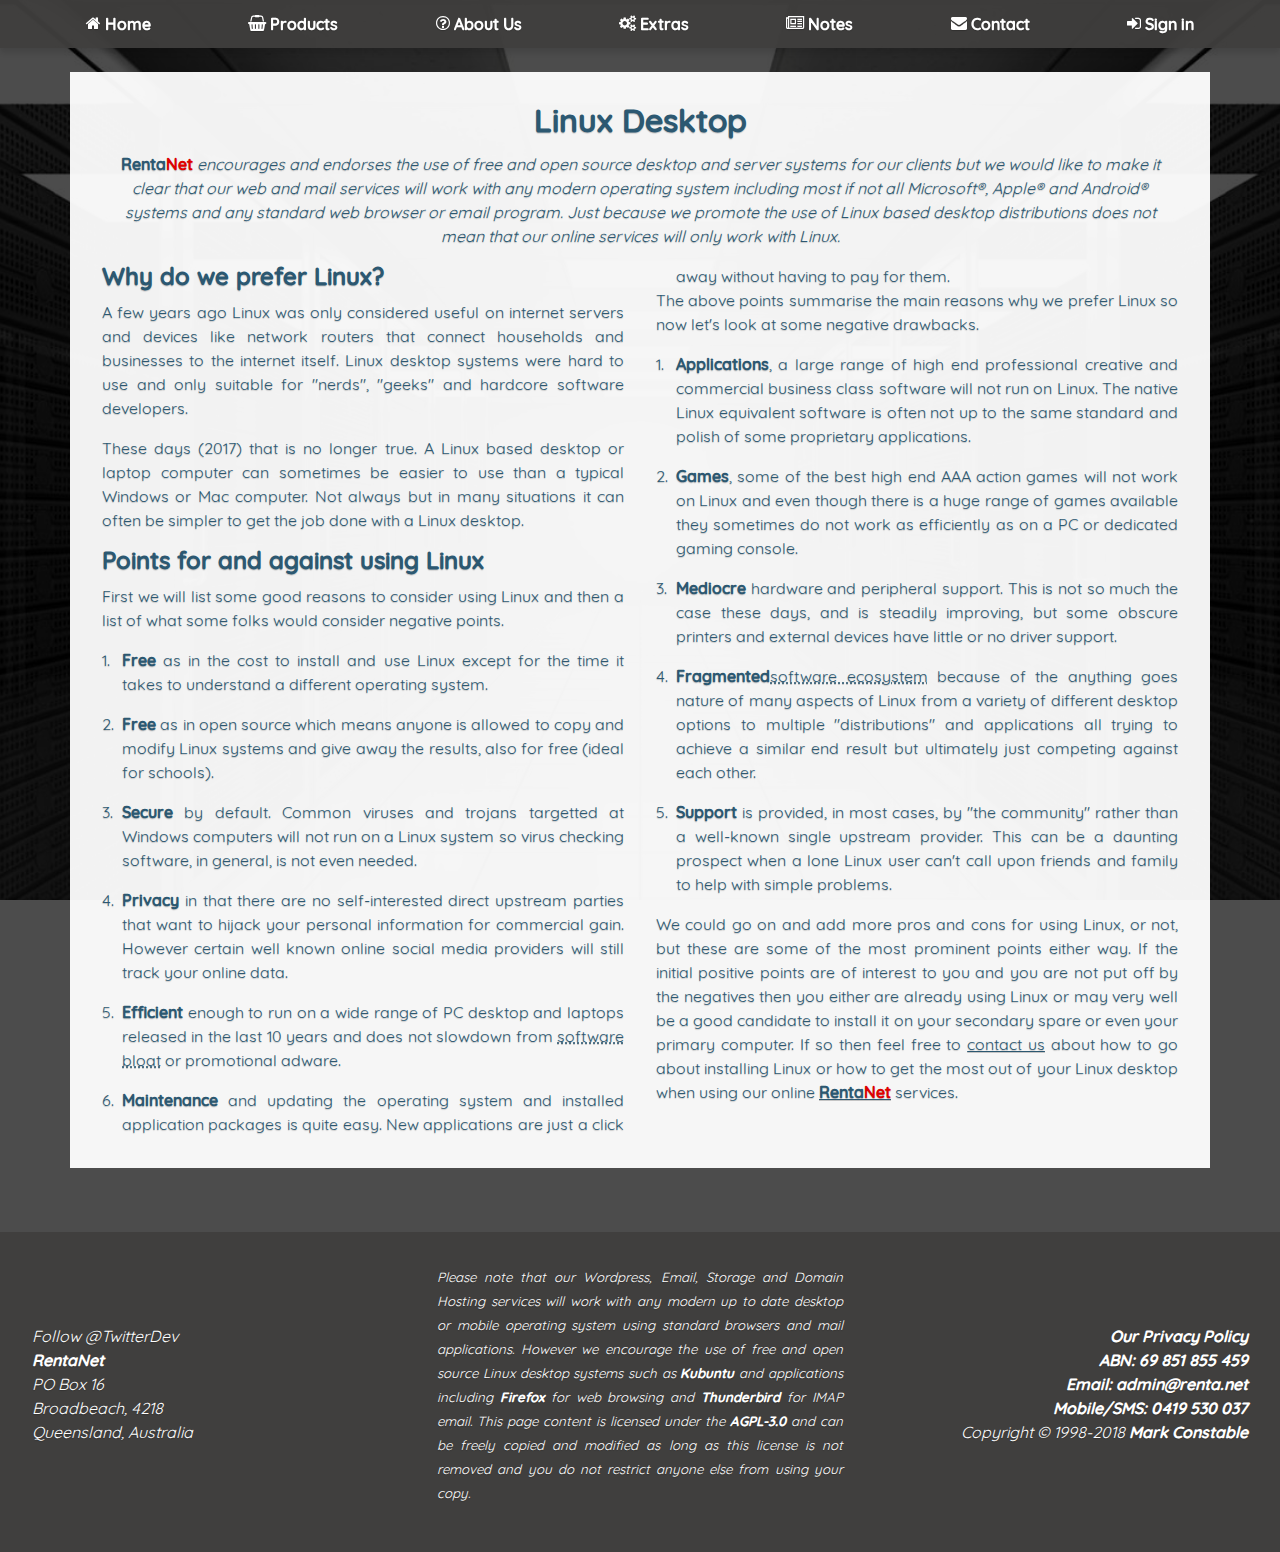
==== about-linux.html @ 990b6912 "Add CSS to about-linux and privacy-policy" ====
<!doctype html>
<html lang=en>
<head>
<meta charset=UTF-8>
<meta name=viewport content="width=device-width, initial-scale=1">
<meta name=description content="RentaNet provides Wordpress, Email, Storage and Domain Hosting services primarily for linux desktop users">
<title>RentaNet - Wordpress, Email, Storage and Domain Hosting</title>
<link rel="canonical" href="http://renta.net/">
<link rel="shortcut icon" href="lib/img/favicon.ico" type="image/x-icon">
<link rel=apple-touch-icon href="lib/img/apple-touch-icon.png">
<link rel=apple-touch-icon sizes=57x57 href="lib/img/apple-touch-icon-57x57.png">
<link rel=apple-touch-icon sizes=72x72 href="lib/img/apple-touch-icon-72x72.png">
<link rel=apple-touch-icon sizes=76x76 href="lib/img/apple-touch-icon-76x76.png">
<link rel=apple-touch-icon sizes=114x114 href="lib/img/apple-touch-icon-114x114.png">
<link rel=apple-touch-icon sizes=120x120 href="lib/img/apple-touch-icon-120x120.png">
<link rel=apple-touch-icon sizes=144x144 href="lib/img/apple-touch-icon-144x144.png">
<link rel=apple-touch-icon sizes=152x152 href="lib/img/apple-touch-icon-152x152.png">
<link rel=apple-touch-icon sizes=180x180 href="lib/img/apple-touch-icon-180x180.png">
<link href="lib/css/rentanet.css" rel=stylesheet>
<style>html{background-image:url('lib/img/server-room-1366x768.jpg');}
@font-face{font-family:'Quicksand';font-style:normal;font-weight:300;src:local('Quicksand Light'),
local('Quicksand-Light'),
url('lib/fonts/Quicksand_300.eot?#iefix') format('embedded-opentype'),
url('lib/fonts/Quicksand_300.woff') format('woff'),
url('lib/fonts/Quicksand_300.woff2') format('woff2'),
url('lib/fonts/Quicksand_300.svg#Quicksand') format('svg'),
url('lib/fonts/Quicksand_300.ttf') format('truetype');}
@font-face{font-family:'Quicksand';font-style:normal;font-weight:400;src:local('Quicksand Regular'),
local('Quicksand-Regular'),
url('lib/fonts/Quicksand_400.eot?#iefix') format('embedded-opentype'),
url('lib/fonts/Quicksand_400.woff') format('woff'),
url('lib/fonts/Quicksand_400.woff2') format('woff2'),
url('lib/fonts/Quicksand_400.svg#Quicksand') format('svg'),
url('lib/fonts/Quicksand_400.ttf') format('truetype');}
@font-face{font-family:'Quicksand';font-style:normal;font-weight:500;src:local('Quicksand Medium'),
local('Quicksand-Medium'),
url('lib/fonts/Quicksand_500.eot?#iefix') format('embedded-opentype'),
url('lib/fonts/Quicksand_500.woff') format('woff'),
url('lib/fonts/Quicksand_500.woff2') format('woff2'),
url('lib/fonts/Quicksand_500.svg#Quicksand') format('svg'),
url('lib/fonts/Quicksand_500.ttf') format('truetype');}
@font-face{font-family:'icomoon';src:url('lib/fonts/icomoon.eot?23xten');src:url('lib/fonts/icomoon.eot?23xten#iefix') format('embedded-opentype'),
url('lib/fonts/icomoon.ttf?23xten') format('truetype'),
url('lib/fonts/icomoon.woff?23xten') format('woff'),
url('lib/fonts/icomoon.svg?23xten#icomoon') format('svg');font-weight:normal;font-style:normal;}
[class^="icon-"], [class*=" icon-"]{font-family:'icomoon' !important;speak:none;font-style:normal;font-weight:normal;font-variant:normal;text-transform:none;line-height:1;}
.icon-envelope-o:before{content:"\f003";}
.icon-user:before{content:"\f007";}
.icon-home:before{content:"\f015";}
.icon-headphones:before{content:"\f025";}
.icon-calendar:before{content:"\f073";}
.icon-shopping-cart:before{content:"\f07a";}
.icon-key:before{content:"\f084";}
.icon-cogs:before{content:"\f085";}
.icon-gears:before{content:"\f085";}
.icon-sign-out:before{content:"\f08b";}
.icon-external-link:before{content:"\f08e";}
.icon-sign-in:before{content:"\f090";}
.icon-phone:before{content:"\f095";}
.icon-phone-square:before{content:"\f098";}
.icon-globe:before{content:"\f0ac";}
.icon-group:before{content:"\f0c0";}
.icon-users:before{content:"\f0c0";}
.icon-sort:before{content:"\f0dc";}
.icon-unsorted:before{content:"\f0dc";}
.icon-sort-desc:before{content:"\f0dd";}
.icon-sort-down:before{content:"\f0dd";}
.icon-sort-asc:before{content:"\f0de";}
.icon-sort-up:before{content:"\f0de";}
.icon-envelope:before{content:"\f0e0";}
.icon-comment-o:before{content:"\f0e5";}
.icon-comments-o:before{content:"\f0e6";}
.icon-sitemap:before{content:"\f0e8";}
.icon-building-o:before{content:"\f0f7";}
.icon-laptop:before{content:"\f109";}
.icon-smile-o:before{content:"\f118";}
.icon-keyboard-o:before{content:"\f11c";}
.icon-microphone:before{content:"\f130";}
.icon-check-square:before{content:"\f14a";}
.icon-youtube-square:before{content:"\f166";}
.icon-linux:before{content:"\f17c";}
.icon-dot-circle-o:before{content:"\f192";}
.icon-envelope-square:before{content:"\f199";}
.icon-wordpress:before{content:"\f19a";}
.icon-child:before{content:"\f1ae";}
.icon-paper-plane-o:before{content:"\f1d9";}
.icon-send-o:before{content:"\f1d9";}
.icon-newspaper-o:before{content:"\f1ea";}
.icon-cc-paypal:before{content:"\f1f4";}
.icon-street-view:before{content:"\f21d";}
.icon-server:before{content:"\f233";}
.icon-sticky-note-o:before{content:"\f24a";}
.icon-shopping-basket:before{content:"\f291";}
.icon-question-circle-o:before{content:"\f29c";}
.icon-handshake-o:before{content:"\f2b5";}
.icon-user-circle:before{content:"\f2bd";}
.icon-user-circle-o:before{content:"\f2be";}
.icon-user-o:before{content:"\f2c0";}
*, *:before, *:after{box-sizing:border-box;}
a:hover{color:#df0000;}
a{color:#2c5871;outline:none;transition:all .25s ease;}
body{margin:0;padding:4.5em 0 0 0;font-size:16px;line-height:1.5;color:#2c5871;font-family:'Quicksand', sans-serif;font-weight:400;text-shadow:0 1px 1px rgba(0, 0, 0, 0.2);}
html{scroll-behavior:smooth;min-height:100%;background-attachment:fixed;background-position:center center;background-repeat:no-repeat;background-size:cover;}
form{margin-bottom:1em;}
footer a{color:#ffffff;text-decoration:none;padding:0.25rem 0;margin:0.25rem 0;}
footer p{flex:1;width:100%;}
footer{flex-direction:column;padding:2em 1em;font-style:italic;}
h1, h2, h3, p, ul{margin-top:0;}
h1, h2, h3{margin-bottom:0.5em;line-height:1;}
img{display:block;border:0;width:100%;height:auto;margin:1em 0;}
input,textarea{color:#ffffff;width:100%;padding:0.5em;font-size:18px;box-shadow:0px 1px 4px 0px rgba(0,0,0,0.6);margin-bottom:0.75em;border:1px solid transparent;background-color:rgba(255, 255, 255, 0.3);}
input[type=submit]{width:10rem;}
input:hover,textarea:hover{box-shadow:0px 1px 4px 0px rgba(0,0,0,0.8);background-color:rgba(255, 255, 255, 0.5);}
input#menu-toggle:checked ~ nav#topnav a.link{display:block;width:100%;padding:0.5em 1em;}
input#menu-toggle:checked ~ nav#topnav a.logo{display:none;}
input#menu-toggle:checked ~ nav#topnav{display:flex;flex-direction:column;align-items:flex-start;margin:1em 0;}
input#menu-toggle{display:none;}
label.label-toggle{margin:0.75rem 1rem;background:linear-gradient(to bottom, #fff 0%, #fff 20%, transparent 20%, transparent 40%, #fff 40%, #fff 60%, transparent 60%, transparent 80%, #fff 80%, #fff 100%);cursor:pointer;display:block;float:right;height:1.5em;width:1.5em;z-index:99;}
li ol > li:before{content:counters(item, ".") " ";}
li ol > li{margin:0;padding:0.5em 0 0 0;}
nav#topnav a, a.btn, .hero a{text-decoration:none;}
nav#topnav a.link{display:none;}
nav#topnav{z-index:99;}
nav, footer{align-items:center;display:flex;justify-content:space-between;}
ol > li > ol > li > ol > li > ol > li:before{width:3.5em;}
ol > li > ol > li > ol > li:before{width:2.75em;}
ol > li > ol > li:before{width:1.75em;}
ol > li:before{width:1.25em;content:counters(item, ".") ". ";display:table-cell;}
ol > li{display:table;counter-increment:item;margin-bottom:1em;}
ol{list-style-type:none;counter-reset:item;margin:0;padding:0;}
pre{background-color:#eee;max-width:100%;overflow:auto;padding:1em;}
p code{background-color:#eee;padding:.2em .4em;border-radius:2px;}
.btn-danger:hover{color:#fff;background-color:#ff0000;border-color:#df0000;text-decoration:none;}
.btn-danger{color:#fff;background-color:#df0000;border-color:#bf0000;}
.btn-success:hover{color:#fff;background-color:#449d44;border-color:#398439;text-decoration:none;}
.btn-success{color:#fff;background-color:#5cb85c;border-color:#4cae4c;}
.btn-default:hover{color:#fff;background-color:#2c5871;border-color:#1c4861;text-decoration:none;}
.btn-default{color:#fff;background-color:#3c6881;border-color:#2c5871;}
.btn{background-image:none;border-radius:0.25em;border:1px solid transparent;cursor:pointer;display:inline-block;margin-bottom:0;padding:0.3em 1em;text-align:center;vertical-align:middle;white-space:nowrap;}
.container{margin:0 auto;max-width:1140px;padding:0;}
.heading{font-size:1.25em;text-align:center;font-style:italic;padding-bottom:0;}
.large{font-size:4em;line-height:1;font-weight:500;padding-bottom:1em;}
.notes h2,.extras h2{margin-bottom:0.5em;}
.extras a,.notes a{color:#ffffff;}
.extras a:hover,.notes a:hover{color:#000;}
.intro a:hover{color:#ff0000;}
.navbar a.logo{padding:0 1rem;font-size:2em;line-height:1.5;}
.navbar a{color:#fff;}
.navbar a.link{color:#fff;padding:0.75em 1em;}
.navbar a:hover{text-decoration:none;color:#df0000;background-color:#fff;}
.navbar{position:fixed;top:0;width:100%;box-shadow:0 5px 5px rgba(0,0,0,.1);z-index:99;}
.product ul.extras{padding-left:1em;}
.product ul{text-align:left;}
.product:hover{box-shadow:0 0.2em 0.4em rgba(0, 0, 0, 0.5);background-color:#eeeeee;}
.product{display:flex;width:100%;box-shadow:0 0 1.5em rgba(0, 0, 0, 0.25);transition:all .25s ease;flex-direction:column;justify-content:space-between;background-color:#ffffff;text-align:center;padding:2em;border-radius:0;}
.ptitle{padding-top:0.25em;font-size:1.75em;font-weight:500;margin-bottom:0.5em;}
.products{display:flex;justify-content:space-between;flex-direction:column;}
.blu{color:#2c5871;}
.dark{color:#3f3e3d;}
.lite{color:#ffffff;}
.red{color:#df0000;}
.center{text-align:center;}
.justify{text-align:justify;}
.left{text-align:left;}
.right{text-align:right;}
.navbar,footer{background-color:rgba(63,62,61,0.95);color:#fff;}
.about,.hero-title,.product,.linux,.privacy{background-color:rgba(255, 255, 255, 0.95);}
.extras{background-color:rgba(44, 88, 113, 0.95);color:#ffffff;}
.notes{background-color:rgba(223, 0, 0, 0.95);color:#ffffff;}
.gap{margin:0;}
.hero{display:flex;height:80vh;align-items:center;justify-content:center;}
.hero-title{font-size:calc(48px + (150 - 48) * ((100vw - 300px)/(1600 - 300)));line-height:1;padding:0.25em 0.5em;border-radius:3em;}
body{height:100%;width:100%;background-color:rgba(0,0,0,0.7);}
.about,.notes,.extras,.linux,.privacy{padding:2em 1em;}
.fs200{font-size:200%;}
.mb-1{margin-bottom:1em;}
.intro{font-size:1.25rem;color:#fff;font-style:italic;font-weight:500;}
.intro a{color:#fff;padding:0.25rem;margin:0.25rem;}
@keyframes fadein{from{opacity:0;}to{opacity:1;}}
@keyframes slideup{0%{transform:translate(0,600px);opacity:0;}100%{transform:translate(0,0);opacity:1;}}
@media screen and (min-width:540px){img{float:right;width:33%;height:auto;margin:0.5em 0 0.5em 1em;opacity:1;}
.products{flex-wrap:wrap;flex-direction:row;}
.product{width:50%;}
}
@media screen and (min-width:960px){footer{flex-direction:row;}
input#menu-toggle{display:none;}
label.label-toggle{display:none;}
nav#topnav a.link{display:inline-block;}
li ol > li{text-align:justify;}
.cols{column-gap:2em;columns:2;text-align:justify;}
footer,.about,.notes,.extras,.linux,.privacy{padding:2em;}
.about,.products,.notes,.extras{margin:0;}
.product{width:24%;padding:0.75em;border-radius:0.5em;margin-top:1em;margin-top:1em;}
.gap{margin:0 0 4rem 0;}
.navbar a.logo{display:none;}
}</style>
</head>
<body id=top>
<header class=navbar>
<input type=checkbox id=menu-toggle>
<label for=menu-toggle class=label-toggle></label>
<nav id=topnav class=container>
<a class=logo href="https://renta.net/" title="RentaNet provides Wordpress, Email, Storage and Domain hosting services"><b>RentaNet</b></a>
<a class=link href="/#top"><span class=icon-home></span> <b>Home</b></a>
<a class=link href="/#products"><span class=icon-shopping-basket></span> <b>Products</b></a>
<a class=link href="/#about"><span class=icon-question-circle-o></span> <b>About Us</b></a>
<a class=link href="/#extras"><span class=icon-gears></span> <b>Extras</b></a>
<a class=link href="/#notes"><span class=icon-newspaper-o></span> <b>Notes</b></a>
<a class=link href="https://renta.net/contact.php"><span class=icon-envelope></span> <b>Contact</b></a>
<a class=link href="https://renta.net/clientarea.php"><span class=icon-sign-in></span> <b>Sign in</b></a>
</nav>
</header>
<main class="container linux">
<h1 class=center>Linux Desktop</h1>
<p class=center><b>Renta<span class=red>Net</span></b><em> encourages and
endorses the use of free and open source desktop and server systems for our
clients but we would like to make it clear that our web and mail services
will work with any modern operating system including most if not all
Microsoft&reg;, Apple&reg; and Android&reg; systems and any standard web
browser or email program. Just because we promote the use of Linux
based desktop distributions does not mean that our online services will
only work with Linux.</em></p>
<div class="cols">
<h2>Why do we prefer Linux?</h2>
<p>A few years ago Linux was only considered useful on internet servers and
devices like network routers that connect households and businesses to the
internet itself. Linux desktop systems were hard to use and only suitable
for "nerds", "geeks" and hardcore software developers.</p>
<p>These days (2017) that is no longer true. A Linux based desktop or laptop
computer can sometimes be easier to use than a typical Windows or Mac
computer. Not always but in many situations it can often be simpler to get
the job done with a Linux desktop.</p>
<h2>Points for and against using Linux</h2>
<p>First we will list some good reasons to consider using Linux and then a
list of what some folks would consider negative points.</p>
<ol>
<li><b>Free</b> as in the cost to install and use Linux except for the time
it takes to understand a different operating system.</li>
<li><b>Free</b> as in open source which means anyone is allowed to copy and
modify Linux systems and give away the results, also for free (ideal for
schools).</li>
<li><b>Secure</b> by default. Common viruses and trojans targetted at
Windows computers will not run on a Linux system so virus checking
software, in general, is not even needed.</li>
<li><b>Privacy</b> in that there are no self-interested direct upstream
parties that want to hijack your personal information for commercial gain.
However certain well known online social media providers will still track
your online data.</li>
<li><b>Efficient</b> enough to run on a wide range of PC desktop and
laptops released in the last 10 years and does not slowdown from
<abbr title="A process whereby successive versions of a
computer program become perceptibly slower,
use more memory, disk space or processing
power, or have higher hardware requirements
than the previous version">software bloat</abbr>
or promotional adware.</li>
<li><b>Maintenance</b> and updating the operating system and installed
application packages is quite easy. New applications are just a click away
without having to pay for them.</li>
</ol>
<p>The above points summarise the main reasons why we prefer Linux so now
let's look at some negative drawbacks.</p>
<ol>
<li><b>Applications</b>, a large range of high end professional creative
and commercial business class software will not run on Linux. The native
Linux equivalent software is often not up to the same standard and polish
of some proprietary applications.</li>
<li><b>Games</b>, some of the best high end AAA action games will not work
on Linux and even though there is a huge range of games available they
sometimes do not work as efficiently as on a PC or dedicated gaming
console.</li>
<li><b>Mediocre</b> hardware and peripheral support. This is not so much
the case these days, and is steadily improving, but some obscure printers
and external devices have little or no driver support.</li>
<li><b>Fragmented</b>
<abbr title="A collection of software systems,
which are developed and co-evolve
in the same environment">software ecosystem</abbr>
because of the anything goes nature of
many aspects of Linux from a variety of different desktop options to
multiple "distributions" and applications all trying to achieve a similar
end result but ultimately just competing against each other.</li>
<li><b>Support</b> is provided, in most cases, by "the community" rather
than a well-known single upstream provider. This can be a daunting prospect
when a lone Linux user can't call upon friends and family to help with
simple problems.</li>
</ol>
<p>We could go on and add more pros and cons for using Linux, or not, but
these are some of the most prominent points either way. If the initial
positive points are of interest to you and you are not put off by the
negatives then you either are already using Linux or may very well be a
good candidate to install it on your secondary spare or even your primary
computer. If so then feel free to
<a href="https://renta.net/submitticket.php?step=2&deptid=2">contact us</a>
about how to go about installing Linux or how to get the most out of your
Linux desktop when using our online
<a href="https://renta.net"><b>Renta<span class=red>Net</span></b></a>
services.</p>
</div>
</main>
<div class=gap></div>
<footer itemscope itemtype="http://schema.org/Person">
<p class=left>
<a href="https://twitter.com/renta_net" class="twitter-follow-button" data-show-count="false">Follow @TwitterDev</a><script async src="https://platform.twitter.com/widgets.js"></script><br>
<a href="https://renta.net" title="Wordpress, Email, Storage and Domain Hosting Services"><b><span itemprop=brand>RentaNet</span></b></a><br>
<span itemprop=address>PO Box 16<br>
Broadbeach, 4218<br>
Queensland, Australia</span>
</p>
<p class=justify>
<small>
Please note that our Wordpress, Email, Storage and Domain Hosting services
will work with any modern up to date desktop or mobile operating system
using standard browsers and mail applications. However we encourage the
use of free and open source Linux desktop systems such as
<a href="https://kubuntu.org/" title="A great free desktop system"><b>Kubuntu</b></a>
and applications including
<a href="https://www.mozilla.org/en-US/firefox/new/" title="Free web browser"><b>Firefox</b></a>
for web browsing and
<a href="https://www.mozilla.org/en-US/thunderbird/" title="Free email client"><b>Thunderbird</b></a>
for IMAP email. This page content is licensed under the
<a href="https://www.gnu.org/licenses/agpl-3.0.en.html" title="AGPL-3.0 license details"><b>AGPL-3.0</b></a>
and can be freely copied and modified as long as this license is not
removed and you do not restrict anyone else from using your copy.
</small>
</p>
<p class=right>
<a href="privacy-policy.html" title="Privacy Policy"><b>Our Privacy Policy</b></a><br>
<a href="http://www.abr.business.gov.au/SearchByAbn.aspx?SearchText=69851855459" title="Australian Business Number"><b>ABN: 69 851 855 459</b></a><br>
<a href='&#109;ail&#116;o&#58;ad&#109;in&#64;&#114;en&#116;a&#46;n&#101;t' title="Email Support"><b>Email: <span itemprop=email>ad&#109;in&#64;&#114;en&#116;a&#46;n&#101;t</span></b></a><br>
<a href="tel:+61419530037" title="Mobile/SMS Support"><b>Mobile/SMS: <span itemprop=telephone>0419 530 037</span></b></a><br>
Copyright &copy; 1998-2018 <a href="https://markc.blog" title="My personal tech blog"><b><span itemprop=givenName>Mark</span> <span itemprop=familyName>Constable</span></b></a>
</p>
</footer>
<script async src="//www.googletagmanager.com/gtag/js?id=UA-60445335-1"></script>
<script>window.dataLayer=window.dataLayer||[];function gtag(){dataLayer.push(arguments)};gtag('js',new Date());gtag('config','UA-60445335-1');</script>
</body>
</html>
---- lib/css/rentanet.css ----
@font-face{font-family:'Quicksand';font-style:normal;font-weight:300;src:local('Quicksand Light'),
local('Quicksand-Light'),
url('lib/fonts/Quicksand_300.eot?#iefix') format('embedded-opentype'),
url('lib/fonts/Quicksand_300.woff') format('woff'),
url('lib/fonts/Quicksand_300.woff2') format('woff2'),
url('lib/fonts/Quicksand_300.svg#Quicksand') format('svg'),
url('lib/fonts/Quicksand_300.ttf') format('truetype');}
@font-face{font-family:'Quicksand';font-style:normal;font-weight:400;src:local('Quicksand Regular'),
local('Quicksand-Regular'),
url('lib/fonts/Quicksand_400.eot?#iefix') format('embedded-opentype'),
url('lib/fonts/Quicksand_400.woff') format('woff'),
url('lib/fonts/Quicksand_400.woff2') format('woff2'),
url('lib/fonts/Quicksand_400.svg#Quicksand') format('svg'),
url('lib/fonts/Quicksand_400.ttf') format('truetype');}
@font-face{font-family:'Quicksand';font-style:normal;font-weight:500;src:local('Quicksand Medium'),
local('Quicksand-Medium'),
url('lib/fonts/Quicksand_500.eot?#iefix') format('embedded-opentype'),
url('lib/fonts/Quicksand_500.woff') format('woff'),
url('lib/fonts/Quicksand_500.woff2') format('woff2'),
url('lib/fonts/Quicksand_500.svg#Quicksand') format('svg'),
url('lib/fonts/Quicksand_500.ttf') format('truetype');}
@font-face{font-family:'icomoon';src:url('lib/fonts/icomoon.eot?23xten');src:url('lib/fonts/icomoon.eot?23xten#iefix') format('embedded-opentype'),
url('lib/fonts/icomoon.ttf?23xten') format('truetype'),
url('lib/fonts/icomoon.woff?23xten') format('woff'),
url('lib/fonts/icomoon.svg?23xten#icomoon') format('svg');font-weight:normal;font-style:normal;}
[class^="icon-"], [class*=" icon-"]{font-family:'icomoon' !important;speak:none;font-style:normal;font-weight:normal;font-variant:normal;text-transform:none;line-height:1;}
.icon-envelope-o:before{content:"\f003";}
.icon-user:before{content:"\f007";}
.icon-home:before{content:"\f015";}
.icon-headphones:before{content:"\f025";}
.icon-calendar:before{content:"\f073";}
.icon-shopping-cart:before{content:"\f07a";}
.icon-key:before{content:"\f084";}
.icon-cogs:before{content:"\f085";}
.icon-gears:before{content:"\f085";}
.icon-sign-out:before{content:"\f08b";}
.icon-external-link:before{content:"\f08e";}
.icon-sign-in:before{content:"\f090";}
.icon-phone:before{content:"\f095";}
.icon-phone-square:before{content:"\f098";}
.icon-globe:before{content:"\f0ac";}
.icon-group:before{content:"\f0c0";}
.icon-users:before{content:"\f0c0";}
.icon-sort:before{content:"\f0dc";}
.icon-unsorted:before{content:"\f0dc";}
.icon-sort-desc:before{content:"\f0dd";}
.icon-sort-down:before{content:"\f0dd";}
.icon-sort-asc:before{content:"\f0de";}
.icon-sort-up:before{content:"\f0de";}
.icon-envelope:before{content:"\f0e0";}
.icon-comment-o:before{content:"\f0e5";}
.icon-comments-o:before{content:"\f0e6";}
.icon-sitemap:before{content:"\f0e8";}
.icon-building-o:before{content:"\f0f7";}
.icon-laptop:before{content:"\f109";}
.icon-smile-o:before{content:"\f118";}
.icon-keyboard-o:before{content:"\f11c";}
.icon-microphone:before{content:"\f130";}
.icon-check-square:before{content:"\f14a";}
.icon-youtube-square:before{content:"\f166";}
.icon-linux:before{content:"\f17c";}
.icon-dot-circle-o:before{content:"\f192";}
.icon-envelope-square:before{content:"\f199";}
.icon-wordpress:before{content:"\f19a";}
.icon-child:before{content:"\f1ae";}
.icon-paper-plane-o:before{content:"\f1d9";}
.icon-send-o:before{content:"\f1d9";}
.icon-newspaper-o:before{content:"\f1ea";}
.icon-cc-paypal:before{content:"\f1f4";}
.icon-street-view:before{content:"\f21d";}
.icon-server:before{content:"\f233";}
.icon-sticky-note-o:before{content:"\f24a";}
.icon-shopping-basket:before{content:"\f291";}
.icon-question-circle-o:before{content:"\f29c";}
.icon-handshake-o:before{content:"\f2b5";}
.icon-user-circle:before{content:"\f2bd";}
.icon-user-circle-o:before{content:"\f2be";}
.icon-user-o:before{content:"\f2c0";}
*, *:before, *:after{box-sizing:border-box;}
a:hover{color:#df0000;}
a{color:#2c5871;outline:none;transition:all .25s ease;}
body{margin:0;padding:4.5em 0 0 0;font-size:16px;line-height:1.5;color:#2c5871;font-family:'Quicksand', sans-serif;font-weight:400;text-shadow:0 1px 1px rgba(0, 0, 0, 0.2);}
html{scroll-behavior:smooth;min-height:100%;background-attachment:fixed;background-position:center center;background-repeat:no-repeat;background-size:cover;}
form{margin-bottom:1em;}
footer a{color:#ffffff;text-decoration:none;padding:0.25rem 0;margin:0.25rem 0;}
footer p{flex:1;width:100%;}
footer{flex-direction:column;padding:2em 1em;font-style:italic;}
h1, h2, h3, p, ul{margin-top:0;}
h1, h2, h3{margin-bottom:0.5em;line-height:1;}
img{display:block;border:0;width:100%;height:auto;margin:1em 0;}
input,textarea{color:#ffffff;width:100%;padding:0.5em;font-size:18px;box-shadow:0px 1px 4px 0px rgba(0,0,0,0.6);margin-bottom:0.75em;border:1px solid transparent;background-color:rgba(255, 255, 255, 0.3);}
input[type=submit]{width:10rem;}
input:hover,textarea:hover{box-shadow:0px 1px 4px 0px rgba(0,0,0,0.8);background-color:rgba(255, 255, 255, 0.5);}
input#menu-toggle:checked ~ nav#topnav a.link{display:block;width:100%;padding:0.5em 1em;}
input#menu-toggle:checked ~ nav#topnav a.logo{display:none;}
input#menu-toggle:checked ~ nav#topnav{display:flex;flex-direction:column;align-items:flex-start;margin:1em 0;}
input#menu-toggle{display:none;}
label.label-toggle{margin:0.75rem 1rem;background:linear-gradient(to bottom, #fff 0%, #fff 20%, transparent 20%, transparent 40%, #fff 40%, #fff 60%, transparent 60%, transparent 80%, #fff 80%, #fff 100%);cursor:pointer;display:block;float:right;height:1.5em;width:1.5em;z-index:99;}
li ol > li:before{content:counters(item, ".") " ";}
li ol > li{margin:0;padding:0.5em 0 0 0;}
nav#topnav a, a.btn, .hero a{text-decoration:none;}
nav#topnav a.link{display:none;}
nav#topnav{z-index:99;}
nav, footer{align-items:center;display:flex;justify-content:space-between;}
ol > li > ol > li > ol > li > ol > li:before{width:3.5em;}
ol > li > ol > li > ol > li:before{width:2.75em;}
ol > li > ol > li:before{width:1.75em;}
ol > li:before{width:1.25em;content:counters(item, ".") ". ";display:table-cell;}
ol > li{display:table;counter-increment:item;margin-bottom:1em;}
ol{list-style-type:none;counter-reset:item;margin:0;padding:0;}
pre{background-color:#eee;max-width:100%;overflow:auto;padding:1em;}
p code{background-color:#eee;padding:.2em .4em;border-radius:2px;}
.btn-danger:hover{color:#fff;background-color:#ff0000;border-color:#df0000;text-decoration:none;}
.btn-danger{color:#fff;background-color:#df0000;border-color:#bf0000;}
.btn-success:hover{color:#fff;background-color:#449d44;border-color:#398439;text-decoration:none;}
.btn-success{color:#fff;background-color:#5cb85c;border-color:#4cae4c;}
.btn-default:hover{color:#fff;background-color:#2c5871;border-color:#1c4861;text-decoration:none;}
.btn-default{color:#fff;background-color:#3c6881;border-color:#2c5871;}
.btn{background-image:none;border-radius:0.25em;border:1px solid transparent;cursor:pointer;display:inline-block;margin-bottom:0;padding:0.3em 1em;text-align:center;vertical-align:middle;white-space:nowrap;}
.container{margin:0 auto;max-width:1140px;padding:0;}
.heading{font-size:1.25em;text-align:center;font-style:italic;padding-bottom:0;}
.large{font-size:4em;line-height:1;font-weight:500;padding-bottom:1em;}
.notes h2,.extras h2{margin-bottom:0.5em;}
.extras a,.notes a{color:#ffffff;}
.extras a:hover,.notes a:hover{color:#000;}
.intro a:hover{color:#ff0000;}
.navbar a.logo{padding:0 1rem;font-size:2em;line-height:1.5;}
.navbar a{color:#fff;}
.navbar a.link{color:#fff;padding:0.75em 1em;}
.navbar a:hover{text-decoration:none;color:#df0000;background-color:#fff;}
.navbar{position:fixed;top:0;width:100%;box-shadow:0 5px 5px rgba(0,0,0,.1);z-index:99;}
.product ul.extras{padding-left:1em;}
.product ul{text-align:left;}
.product:hover{box-shadow:0 0.2em 0.4em rgba(0, 0, 0, 0.5);background-color:#eeeeee;}
.product{display:flex;width:100%;box-shadow:0 0 1.5em rgba(0, 0, 0, 0.25);transition:all .25s ease;flex-direction:column;justify-content:space-between;background-color:#ffffff;text-align:center;padding:2em;border-radius:0;}
.ptitle{padding-top:0.25em;font-size:1.75em;font-weight:500;margin-bottom:0.5em;}
.products{display:flex;justify-content:space-between;flex-direction:column;}
.blu{color:#2c5871;}
.dark{color:#3f3e3d;}
.lite{color:#ffffff;}
.red{color:#df0000;}
.center{text-align:center;}
.justify{text-align:justify;}
.left{text-align:left;}
.right{text-align:right;}
.navbar,footer{background-color:rgba(63,62,61,0.95);color:#fff;}
.about,.hero-title,.product,.linux,.privacy{background-color:rgba(255, 255, 255, 0.95);}
.extras{background-color:rgba(44, 88, 113, 0.95);color:#ffffff;}
.notes{background-color:rgba(223, 0, 0, 0.95);color:#ffffff;}
.gap{margin:0;}
.hero{display:flex;height:80vh;align-items:center;justify-content:center;}
.hero-title{font-size:calc(48px + (150 - 48) * ((100vw - 300px)/(1600 - 300)));line-height:1;padding:0.25em 0.5em;border-radius:3em;}
body{height:100%;width:100%;background-color:rgba(0,0,0,0.7);}
.about,.notes,.extras,.linux,.privacy{padding:2em 1em;}
.fs200{font-size:200%;}
.mb-1{margin-bottom:1em;}
.intro{font-size:1.25rem;color:#fff;font-style:italic;font-weight:500;}
.intro a{color:#fff;padding:0.25rem;margin:0.25rem;}
@keyframes fadein{from{opacity:0;}to{opacity:1;}}
@keyframes slideup{0%{transform:translate(0,600px);opacity:0;}100%{transform:translate(0,0);opacity:1;}}
@media screen and (min-width:540px){img{float:right;width:33%;height:auto;margin:0.5em 0 0.5em 1em;opacity:1;}
.products{flex-wrap:wrap;flex-direction:row;}
.product{width:50%;}
}
@media screen and (min-width:960px){footer{flex-direction:row;}
input#menu-toggle{display:none;}
label.label-toggle{display:none;}
nav#topnav a.link{display:inline-block;}
li ol > li{text-align:justify;}
.cols{column-gap:2em;columns:2;text-align:justify;}
footer,.about,.notes,.extras,.linux,.privacy{padding:2em;}
.about,.products,.notes,.extras{margin:0;}
.product{width:24%;padding:0.75em;border-radius:0.5em;margin-top:1em;margin-top:1em;}
.gap{margin:0 0 4rem 0;}
.navbar a.logo{display:none;}
}
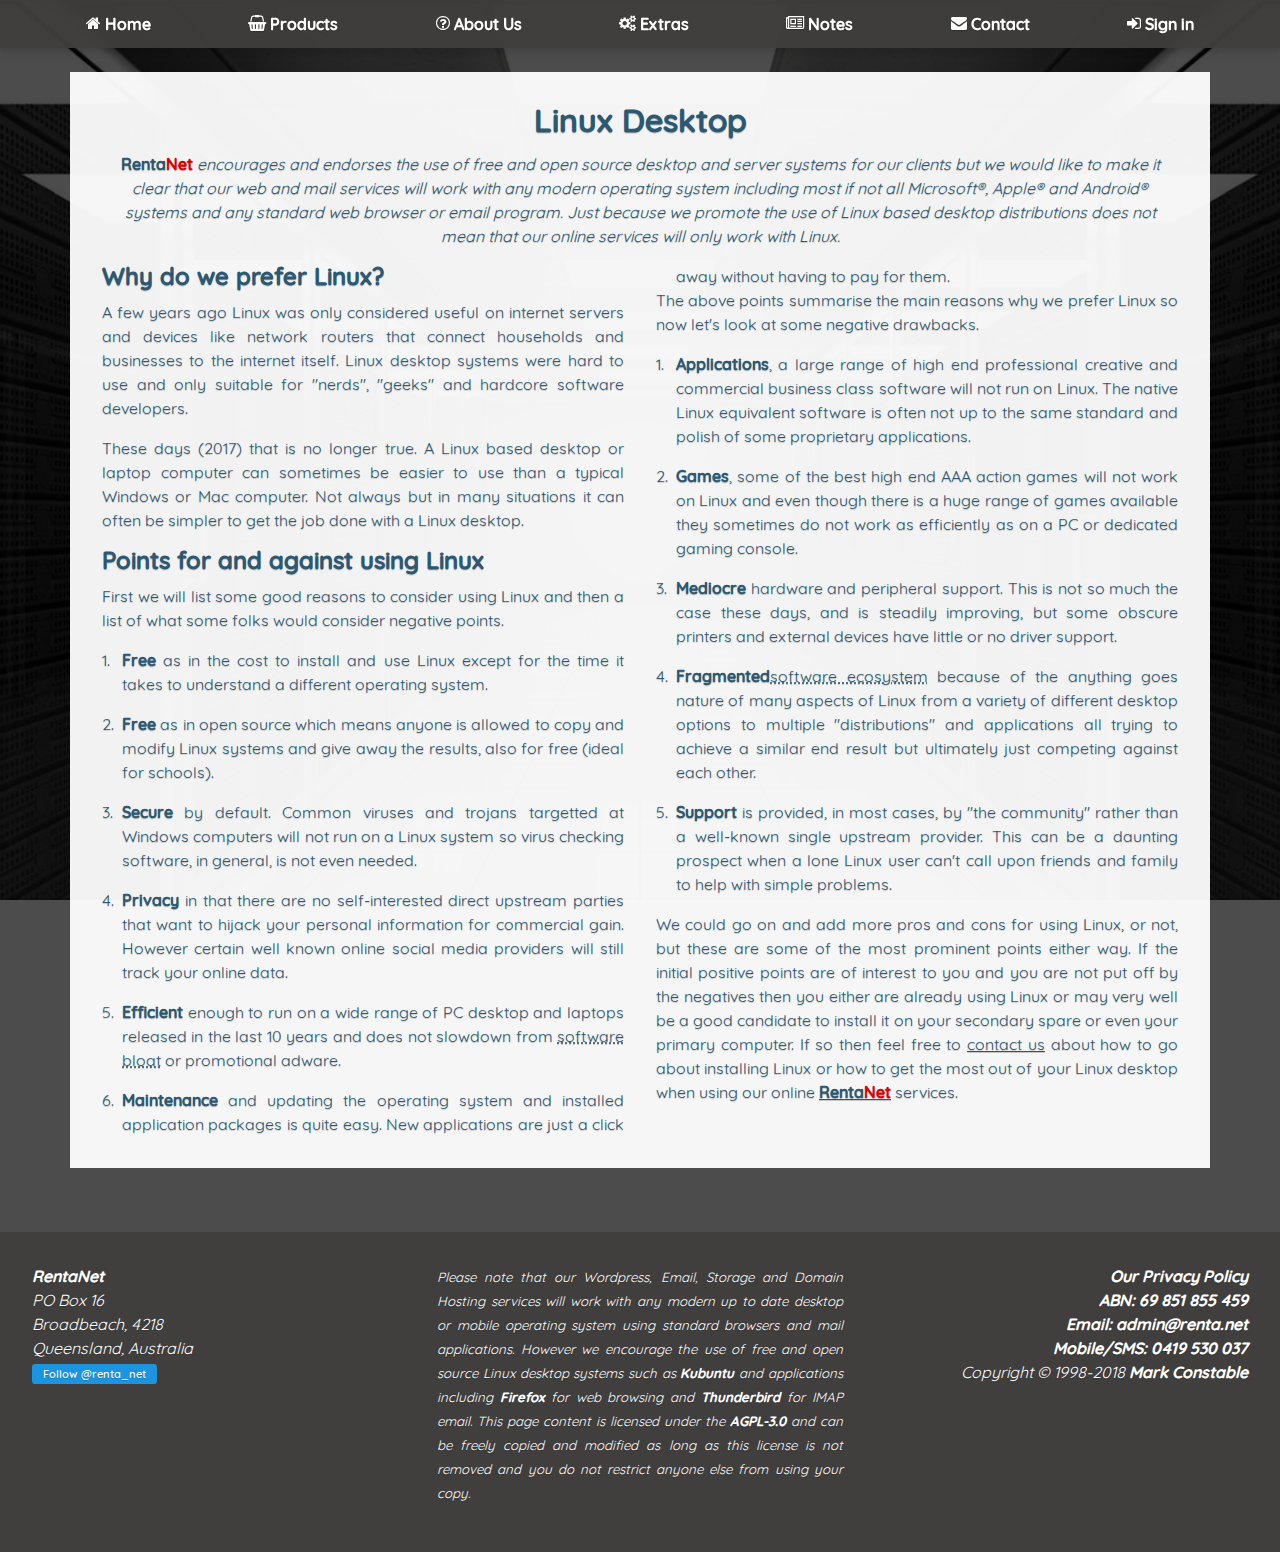
==== commit c4a8a56a: "WIP Backup" ====
--- a/about-linux.html
+++ b/about-linux.html
@@ -16,184 +16,7 @@
 <link rel=apple-touch-icon sizes=144x144 href="lib/img/apple-touch-icon-144x144.png">
 <link rel=apple-touch-icon sizes=152x152 href="lib/img/apple-touch-icon-152x152.png">
 <link rel=apple-touch-icon sizes=180x180 href="lib/img/apple-touch-icon-180x180.png">
-<link href="lib/css/rentanet.css" rel=stylesheet>
-<style>html{background-image:url('lib/img/server-room-1366x768.jpg');}
-@font-face{font-family:'Quicksand';font-style:normal;font-weight:300;src:local('Quicksand Light'),
-local('Quicksand-Light'),
-url('lib/fonts/Quicksand_300.eot?#iefix') format('embedded-opentype'),
-url('lib/fonts/Quicksand_300.woff') format('woff'),
-url('lib/fonts/Quicksand_300.woff2') format('woff2'),
-url('lib/fonts/Quicksand_300.svg#Quicksand') format('svg'),
-url('lib/fonts/Quicksand_300.ttf') format('truetype');}
-@font-face{font-family:'Quicksand';font-style:normal;font-weight:400;src:local('Quicksand Regular'),
-local('Quicksand-Regular'),
-url('lib/fonts/Quicksand_400.eot?#iefix') format('embedded-opentype'),
-url('lib/fonts/Quicksand_400.woff') format('woff'),
-url('lib/fonts/Quicksand_400.woff2') format('woff2'),
-url('lib/fonts/Quicksand_400.svg#Quicksand') format('svg'),
-url('lib/fonts/Quicksand_400.ttf') format('truetype');}
-@font-face{font-family:'Quicksand';font-style:normal;font-weight:500;src:local('Quicksand Medium'),
-local('Quicksand-Medium'),
-url('lib/fonts/Quicksand_500.eot?#iefix') format('embedded-opentype'),
-url('lib/fonts/Quicksand_500.woff') format('woff'),
-url('lib/fonts/Quicksand_500.woff2') format('woff2'),
-url('lib/fonts/Quicksand_500.svg#Quicksand') format('svg'),
-url('lib/fonts/Quicksand_500.ttf') format('truetype');}
-@font-face{font-family:'icomoon';src:url('lib/fonts/icomoon.eot?23xten');src:url('lib/fonts/icomoon.eot?23xten#iefix') format('embedded-opentype'),
-url('lib/fonts/icomoon.ttf?23xten') format('truetype'),
-url('lib/fonts/icomoon.woff?23xten') format('woff'),
-url('lib/fonts/icomoon.svg?23xten#icomoon') format('svg');font-weight:normal;font-style:normal;}
-[class^="icon-"], [class*=" icon-"]{font-family:'icomoon' !important;speak:none;font-style:normal;font-weight:normal;font-variant:normal;text-transform:none;line-height:1;}
-.icon-envelope-o:before{content:"\f003";}
-.icon-user:before{content:"\f007";}
-.icon-home:before{content:"\f015";}
-.icon-headphones:before{content:"\f025";}
-.icon-calendar:before{content:"\f073";}
-.icon-shopping-cart:before{content:"\f07a";}
-.icon-key:before{content:"\f084";}
-.icon-cogs:before{content:"\f085";}
-.icon-gears:before{content:"\f085";}
-.icon-sign-out:before{content:"\f08b";}
-.icon-external-link:before{content:"\f08e";}
-.icon-sign-in:before{content:"\f090";}
-.icon-phone:before{content:"\f095";}
-.icon-phone-square:before{content:"\f098";}
-.icon-globe:before{content:"\f0ac";}
-.icon-group:before{content:"\f0c0";}
-.icon-users:before{content:"\f0c0";}
-.icon-sort:before{content:"\f0dc";}
-.icon-unsorted:before{content:"\f0dc";}
-.icon-sort-desc:before{content:"\f0dd";}
-.icon-sort-down:before{content:"\f0dd";}
-.icon-sort-asc:before{content:"\f0de";}
-.icon-sort-up:before{content:"\f0de";}
-.icon-envelope:before{content:"\f0e0";}
-.icon-comment-o:before{content:"\f0e5";}
-.icon-comments-o:before{content:"\f0e6";}
-.icon-sitemap:before{content:"\f0e8";}
-.icon-building-o:before{content:"\f0f7";}
-.icon-laptop:before{content:"\f109";}
-.icon-smile-o:before{content:"\f118";}
-.icon-keyboard-o:before{content:"\f11c";}
-.icon-microphone:before{content:"\f130";}
-.icon-check-square:before{content:"\f14a";}
-.icon-youtube-square:before{content:"\f166";}
-.icon-linux:before{content:"\f17c";}
-.icon-dot-circle-o:before{content:"\f192";}
-.icon-envelope-square:before{content:"\f199";}
-.icon-wordpress:before{content:"\f19a";}
-.icon-child:before{content:"\f1ae";}
-.icon-paper-plane-o:before{content:"\f1d9";}
-.icon-send-o:before{content:"\f1d9";}
-.icon-newspaper-o:before{content:"\f1ea";}
-.icon-cc-paypal:before{content:"\f1f4";}
-.icon-street-view:before{content:"\f21d";}
-.icon-server:before{content:"\f233";}
-.icon-sticky-note-o:before{content:"\f24a";}
-.icon-shopping-basket:before{content:"\f291";}
-.icon-question-circle-o:before{content:"\f29c";}
-.icon-handshake-o:before{content:"\f2b5";}
-.icon-user-circle:before{content:"\f2bd";}
-.icon-user-circle-o:before{content:"\f2be";}
-.icon-user-o:before{content:"\f2c0";}
-*, *:before, *:after{box-sizing:border-box;}
-a:hover{color:#df0000;}
-a{color:#2c5871;outline:none;transition:all .25s ease;}
-body{margin:0;padding:4.5em 0 0 0;font-size:16px;line-height:1.5;color:#2c5871;font-family:'Quicksand', sans-serif;font-weight:400;text-shadow:0 1px 1px rgba(0, 0, 0, 0.2);}
-html{scroll-behavior:smooth;min-height:100%;background-attachment:fixed;background-position:center center;background-repeat:no-repeat;background-size:cover;}
-form{margin-bottom:1em;}
-footer a{color:#ffffff;text-decoration:none;padding:0.25rem 0;margin:0.25rem 0;}
-footer p{flex:1;width:100%;}
-footer{flex-direction:column;padding:2em 1em;font-style:italic;}
-h1, h2, h3, p, ul{margin-top:0;}
-h1, h2, h3{margin-bottom:0.5em;line-height:1;}
-img{display:block;border:0;width:100%;height:auto;margin:1em 0;}
-input,textarea{color:#ffffff;width:100%;padding:0.5em;font-size:18px;box-shadow:0px 1px 4px 0px rgba(0,0,0,0.6);margin-bottom:0.75em;border:1px solid transparent;background-color:rgba(255, 255, 255, 0.3);}
-input[type=submit]{width:10rem;}
-input:hover,textarea:hover{box-shadow:0px 1px 4px 0px rgba(0,0,0,0.8);background-color:rgba(255, 255, 255, 0.5);}
-input#menu-toggle:checked ~ nav#topnav a.link{display:block;width:100%;padding:0.5em 1em;}
-input#menu-toggle:checked ~ nav#topnav a.logo{display:none;}
-input#menu-toggle:checked ~ nav#topnav{display:flex;flex-direction:column;align-items:flex-start;margin:1em 0;}
-input#menu-toggle{display:none;}
-label.label-toggle{margin:0.75rem 1rem;background:linear-gradient(to bottom, #fff 0%, #fff 20%, transparent 20%, transparent 40%, #fff 40%, #fff 60%, transparent 60%, transparent 80%, #fff 80%, #fff 100%);cursor:pointer;display:block;float:right;height:1.5em;width:1.5em;z-index:99;}
-li ol > li:before{content:counters(item, ".") " ";}
-li ol > li{margin:0;padding:0.5em 0 0 0;}
-nav#topnav a, a.btn, .hero a{text-decoration:none;}
-nav#topnav a.link{display:none;}
-nav#topnav{z-index:99;}
-nav, footer{align-items:center;display:flex;justify-content:space-between;}
-ol > li > ol > li > ol > li > ol > li:before{width:3.5em;}
-ol > li > ol > li > ol > li:before{width:2.75em;}
-ol > li > ol > li:before{width:1.75em;}
-ol > li:before{width:1.25em;content:counters(item, ".") ". ";display:table-cell;}
-ol > li{display:table;counter-increment:item;margin-bottom:1em;}
-ol{list-style-type:none;counter-reset:item;margin:0;padding:0;}
-pre{background-color:#eee;max-width:100%;overflow:auto;padding:1em;}
-p code{background-color:#eee;padding:.2em .4em;border-radius:2px;}
-.btn-danger:hover{color:#fff;background-color:#ff0000;border-color:#df0000;text-decoration:none;}
-.btn-danger{color:#fff;background-color:#df0000;border-color:#bf0000;}
-.btn-success:hover{color:#fff;background-color:#449d44;border-color:#398439;text-decoration:none;}
-.btn-success{color:#fff;background-color:#5cb85c;border-color:#4cae4c;}
-.btn-default:hover{color:#fff;background-color:#2c5871;border-color:#1c4861;text-decoration:none;}
-.btn-default{color:#fff;background-color:#3c6881;border-color:#2c5871;}
-.btn{background-image:none;border-radius:0.25em;border:1px solid transparent;cursor:pointer;display:inline-block;margin-bottom:0;padding:0.3em 1em;text-align:center;vertical-align:middle;white-space:nowrap;}
-.container{margin:0 auto;max-width:1140px;padding:0;}
-.heading{font-size:1.25em;text-align:center;font-style:italic;padding-bottom:0;}
-.large{font-size:4em;line-height:1;font-weight:500;padding-bottom:1em;}
-.notes h2,.extras h2{margin-bottom:0.5em;}
-.extras a,.notes a{color:#ffffff;}
-.extras a:hover,.notes a:hover{color:#000;}
-.intro a:hover{color:#ff0000;}
-.navbar a.logo{padding:0 1rem;font-size:2em;line-height:1.5;}
-.navbar a{color:#fff;}
-.navbar a.link{color:#fff;padding:0.75em 1em;}
-.navbar a:hover{text-decoration:none;color:#df0000;background-color:#fff;}
-.navbar{position:fixed;top:0;width:100%;box-shadow:0 5px 5px rgba(0,0,0,.1);z-index:99;}
-.product ul.extras{padding-left:1em;}
-.product ul{text-align:left;}
-.product:hover{box-shadow:0 0.2em 0.4em rgba(0, 0, 0, 0.5);background-color:#eeeeee;}
-.product{display:flex;width:100%;box-shadow:0 0 1.5em rgba(0, 0, 0, 0.25);transition:all .25s ease;flex-direction:column;justify-content:space-between;background-color:#ffffff;text-align:center;padding:2em;border-radius:0;}
-.ptitle{padding-top:0.25em;font-size:1.75em;font-weight:500;margin-bottom:0.5em;}
-.products{display:flex;justify-content:space-between;flex-direction:column;}
-.blu{color:#2c5871;}
-.dark{color:#3f3e3d;}
-.lite{color:#ffffff;}
-.red{color:#df0000;}
-.center{text-align:center;}
-.justify{text-align:justify;}
-.left{text-align:left;}
-.right{text-align:right;}
-.navbar,footer{background-color:rgba(63,62,61,0.95);color:#fff;}
-.about,.hero-title,.product,.linux,.privacy{background-color:rgba(255, 255, 255, 0.95);}
-.extras{background-color:rgba(44, 88, 113, 0.95);color:#ffffff;}
-.notes{background-color:rgba(223, 0, 0, 0.95);color:#ffffff;}
-.gap{margin:0;}
-.hero{display:flex;height:80vh;align-items:center;justify-content:center;}
-.hero-title{font-size:calc(48px + (150 - 48) * ((100vw - 300px)/(1600 - 300)));line-height:1;padding:0.25em 0.5em;border-radius:3em;}
-body{height:100%;width:100%;background-color:rgba(0,0,0,0.7);}
-.about,.notes,.extras,.linux,.privacy{padding:2em 1em;}
-.fs200{font-size:200%;}
-.mb-1{margin-bottom:1em;}
-.intro{font-size:1.25rem;color:#fff;font-style:italic;font-weight:500;}
-.intro a{color:#fff;padding:0.25rem;margin:0.25rem;}
-@keyframes fadein{from{opacity:0;}to{opacity:1;}}
-@keyframes slideup{0%{transform:translate(0,600px);opacity:0;}100%{transform:translate(0,0);opacity:1;}}
-@media screen and (min-width:540px){img{float:right;width:33%;height:auto;margin:0.5em 0 0.5em 1em;opacity:1;}
-.products{flex-wrap:wrap;flex-direction:row;}
-.product{width:50%;}
-}
-@media screen and (min-width:960px){footer{flex-direction:row;}
-input#menu-toggle{display:none;}
-label.label-toggle{display:none;}
-nav#topnav a.link{display:inline-block;}
-li ol > li{text-align:justify;}
-.cols{column-gap:2em;columns:2;text-align:justify;}
-footer,.about,.notes,.extras,.linux,.privacy{padding:2em;}
-.about,.products,.notes,.extras{margin:0;}
-.product{width:24%;padding:0.75em;border-radius:0.5em;margin-top:1em;margin-top:1em;}
-.gap{margin:0 0 4rem 0;}
-.navbar a.logo{display:none;}
-}</style>
+<link rel=stylesheet href="lib/css/rentanet.css">
 </head>
 <body id=top>
 <header class=navbar>
@@ -201,13 +24,13 @@
 <label for=menu-toggle class=label-toggle></label>
 <nav id=topnav class=container>
 <a class=logo href="https://renta.net/" title="RentaNet provides Wordpress, Email, Storage and Domain hosting services"><b>RentaNet</b></a>
-<a class=link href="/#top"><span class=icon-home></span> <b>Home</b></a>
+<a class=link href="/"><span class=icon-home></span> <b>Home</b></a>
 <a class=link href="/#products"><span class=icon-shopping-basket></span> <b>Products</b></a>
 <a class=link href="/#about"><span class=icon-question-circle-o></span> <b>About Us</b></a>
 <a class=link href="/#extras"><span class=icon-gears></span> <b>Extras</b></a>
 <a class=link href="/#notes"><span class=icon-newspaper-o></span> <b>Notes</b></a>
-<a class=link href="https://renta.net/contact.php"><span class=icon-envelope></span> <b>Contact</b></a>
-<a class=link href="https://renta.net/clientarea.php"><span class=icon-sign-in></span> <b>Sign in</b></a>
+<a class=link href="https://renta.net/billing/contact.php"><span class=icon-envelope></span> <b>Contact</b></a>
+<a class=link href="https://renta.net/billing/clientarea.php"><span class=icon-sign-in></span> <b>Sign in</b></a>
 </nav>
 </header>
 <main class="container linux">
@@ -301,11 +124,11 @@
 <div class=gap></div>
 <footer itemscope itemtype="http://schema.org/Person">
 <p class=left>
-<a href="https://twitter.com/renta_net" class="twitter-follow-button" data-show-count="false">Follow @TwitterDev</a><script async src="https://platform.twitter.com/widgets.js"></script><br>
 <a href="https://renta.net" title="Wordpress, Email, Storage and Domain Hosting Services"><b><span itemprop=brand>RentaNet</span></b></a><br>
 <span itemprop=address>PO Box 16<br>
 Broadbeach, 4218<br>
-Queensland, Australia</span>
+Queensland, Australia</span><br>
+<a class=twitter-button href="https://twitter.com/renta_net" title="Follow @renta_net on Twitter">Follow @renta_net</a>
 </p>
 <p class=justify>
 <small>
--- a/lib/css/rentanet.css
+++ b/lib/css/rentanet.css
@@ -1,28 +1,28 @@
 @font-face{font-family:'Quicksand';font-style:normal;font-weight:300;src:local('Quicksand Light'),
 local('Quicksand-Light'),
-url('lib/fonts/Quicksand_300.eot?#iefix') format('embedded-opentype'),
-url('lib/fonts/Quicksand_300.woff') format('woff'),
-url('lib/fonts/Quicksand_300.woff2') format('woff2'),
-url('lib/fonts/Quicksand_300.svg#Quicksand') format('svg'),
-url('lib/fonts/Quicksand_300.ttf') format('truetype');}
+url('../fonts/Quicksand_300.eot') format('embedded-opentype'),
+url('../fonts/Quicksand_300.woff') format('woff'),
+url('../fonts/Quicksand_300.woff2') format('woff2'),
+url('../fonts/Quicksand_300.svg#Quicksand') format('svg'),
+url('../fonts/Quicksand_300.ttf') format('truetype');}
 @font-face{font-family:'Quicksand';font-style:normal;font-weight:400;src:local('Quicksand Regular'),
 local('Quicksand-Regular'),
-url('lib/fonts/Quicksand_400.eot?#iefix') format('embedded-opentype'),
-url('lib/fonts/Quicksand_400.woff') format('woff'),
-url('lib/fonts/Quicksand_400.woff2') format('woff2'),
-url('lib/fonts/Quicksand_400.svg#Quicksand') format('svg'),
-url('lib/fonts/Quicksand_400.ttf') format('truetype');}
+url('../fonts/Quicksand_400.eot') format('embedded-opentype'),
+url('../fonts/Quicksand_400.woff') format('woff'),
+url('../fonts/Quicksand_400.woff2') format('woff2'),
+url('../fonts/Quicksand_400.svg#Quicksand') format('svg'),
+url('../fonts/Quicksand_400.ttf') format('truetype');}
 @font-face{font-family:'Quicksand';font-style:normal;font-weight:500;src:local('Quicksand Medium'),
 local('Quicksand-Medium'),
-url('lib/fonts/Quicksand_500.eot?#iefix') format('embedded-opentype'),
-url('lib/fonts/Quicksand_500.woff') format('woff'),
-url('lib/fonts/Quicksand_500.woff2') format('woff2'),
-url('lib/fonts/Quicksand_500.svg#Quicksand') format('svg'),
-url('lib/fonts/Quicksand_500.ttf') format('truetype');}
-@font-face{font-family:'icomoon';src:url('lib/fonts/icomoon.eot?23xten');src:url('lib/fonts/icomoon.eot?23xten#iefix') format('embedded-opentype'),
-url('lib/fonts/icomoon.ttf?23xten') format('truetype'),
-url('lib/fonts/icomoon.woff?23xten') format('woff'),
-url('lib/fonts/icomoon.svg?23xten#icomoon') format('svg');font-weight:normal;font-style:normal;}
+url('../fonts/Quicksand_500.eot') format('embedded-opentype'),
+url('../fonts/Quicksand_500.woff') format('woff'),
+url('../fonts/Quicksand_500.woff2') format('woff2'),
+url('../fonts/Quicksand_500.svg#Quicksand') format('svg'),
+url('../fonts/Quicksand_500.ttf') format('truetype');}
+@font-face{font-family:'icomoon';src:url('../fonts/icomoon.eot');src:url('../fonts/icomoon.eot') format('embedded-opentype'),
+url('../fonts/icomoon.ttf') format('truetype'),
+url('../fonts/icomoon.woff') format('woff'),
+url('../fonts/icomoon.svg#icomoon') format('svg');font-weight:normal;font-style:normal;}
 [class^="icon-"], [class*=" icon-"]{font-family:'icomoon' !important;speak:none;font-style:normal;font-weight:normal;font-variant:normal;text-transform:none;line-height:1;}
 .icon-envelope-o:before{content:"\f003";}
 .icon-user:before{content:"\f007";}
@@ -76,6 +76,7 @@
 .icon-user-circle:before{content:"\f2bd";}
 .icon-user-circle-o:before{content:"\f2be";}
 .icon-user-o:before{content:"\f2c0";}
+html{background-image:url('../img/server-room-1366x768.jpg');}
 *, *:before, *:after{box-sizing:border-box;}
 a:hover{color:#df0000;}
 a{color:#2c5871;outline:none;transition:all .25s ease;}
@@ -101,7 +102,7 @@
 nav#topnav a, a.btn, .hero a{text-decoration:none;}
 nav#topnav a.link{display:none;}
 nav#topnav{z-index:99;}
-nav, footer{align-items:center;display:flex;justify-content:space-between;}
+nav, footer{display:flex;justify-content:space-between;align-items:flex-start;}
 ol > li > ol > li > ol > li > ol > li:before{width:3.5em;}
 ol > li > ol > li > ol > li:before{width:2.75em;}
 ol > li > ol > li:before{width:1.75em;}
@@ -148,19 +149,25 @@
 .extras{background-color:rgba(44, 88, 113, 0.95);color:#ffffff;}
 .notes{background-color:rgba(223, 0, 0, 0.95);color:#ffffff;}
 .gap{margin:0;}
-.hero{display:flex;height:80vh;align-items:center;justify-content:center;}
-.hero-title{font-size:calc(48px + (150 - 48) * ((100vw - 300px)/(1600 - 300)));line-height:1;padding:0.25em 0.5em;border-radius:3em;}
+.hero{display:flex;min-height:320px;align-items:center;justify-content:center;flex-direction:column}
+.hero-title{font-size:3.6rem;line-height:1;padding:0.25em 0.5em;border-radius:3em;}
+.hero-button{background-color:rgba(255,255,255,0.05);border-style:solid;border-color:rgba(255,255,255,0.1);font-size:1.5rem;padding:2rem 4rem;border-radius:0.25em;transition:all .5s;color:#fff;text-align:center;line-height:1;font-weight:500;margin-top:3rem;}
+.hero-button:hover{color:#fff;background-color:rgba(255,255,255,0.2);}
 body{height:100%;width:100%;background-color:rgba(0,0,0,0.7);}
 .about,.notes,.extras,.linux,.privacy{padding:2em 1em;}
 .fs200{font-size:200%;}
 .mb-1{margin-bottom:1em;}
 .intro{font-size:1.25rem;color:#fff;font-style:italic;font-weight:500;}
 .intro a{color:#fff;padding:0.25rem;margin:0.25rem;}
+.twitter-button{padding:0.3em 1em;background-color:#1b95e0;color:#fff;border-radius:0.3em;font-weight:500;font-style:normal;font-size:70%;}
+.twitter-button:hover{color:#fff;background-color:#0b85d0;}
 @keyframes fadein{from{opacity:0;}to{opacity:1;}}
 @keyframes slideup{0%{transform:translate(0,600px);opacity:0;}100%{transform:translate(0,0);opacity:1;}}
 @media screen and (min-width:540px){img{float:right;width:33%;height:auto;margin:0.5em 0 0.5em 1em;opacity:1;}
 .products{flex-wrap:wrap;flex-direction:row;}
 .product{width:50%;}
+.hero-title{font-size:6rem;}
+.hero{min-height:480px;}
 }
 @media screen and (min-width:960px){footer{flex-direction:row;}
 input#menu-toggle{display:none;}
@@ -173,4 +180,6 @@
 .product{width:24%;padding:0.75em;border-radius:0.5em;margin-top:1em;margin-top:1em;}
 .gap{margin:0 0 4rem 0;}
 .navbar a.logo{display:none;}
+.hero-title{font-size:9rem;}
+.hero{min-height:640px;}
 }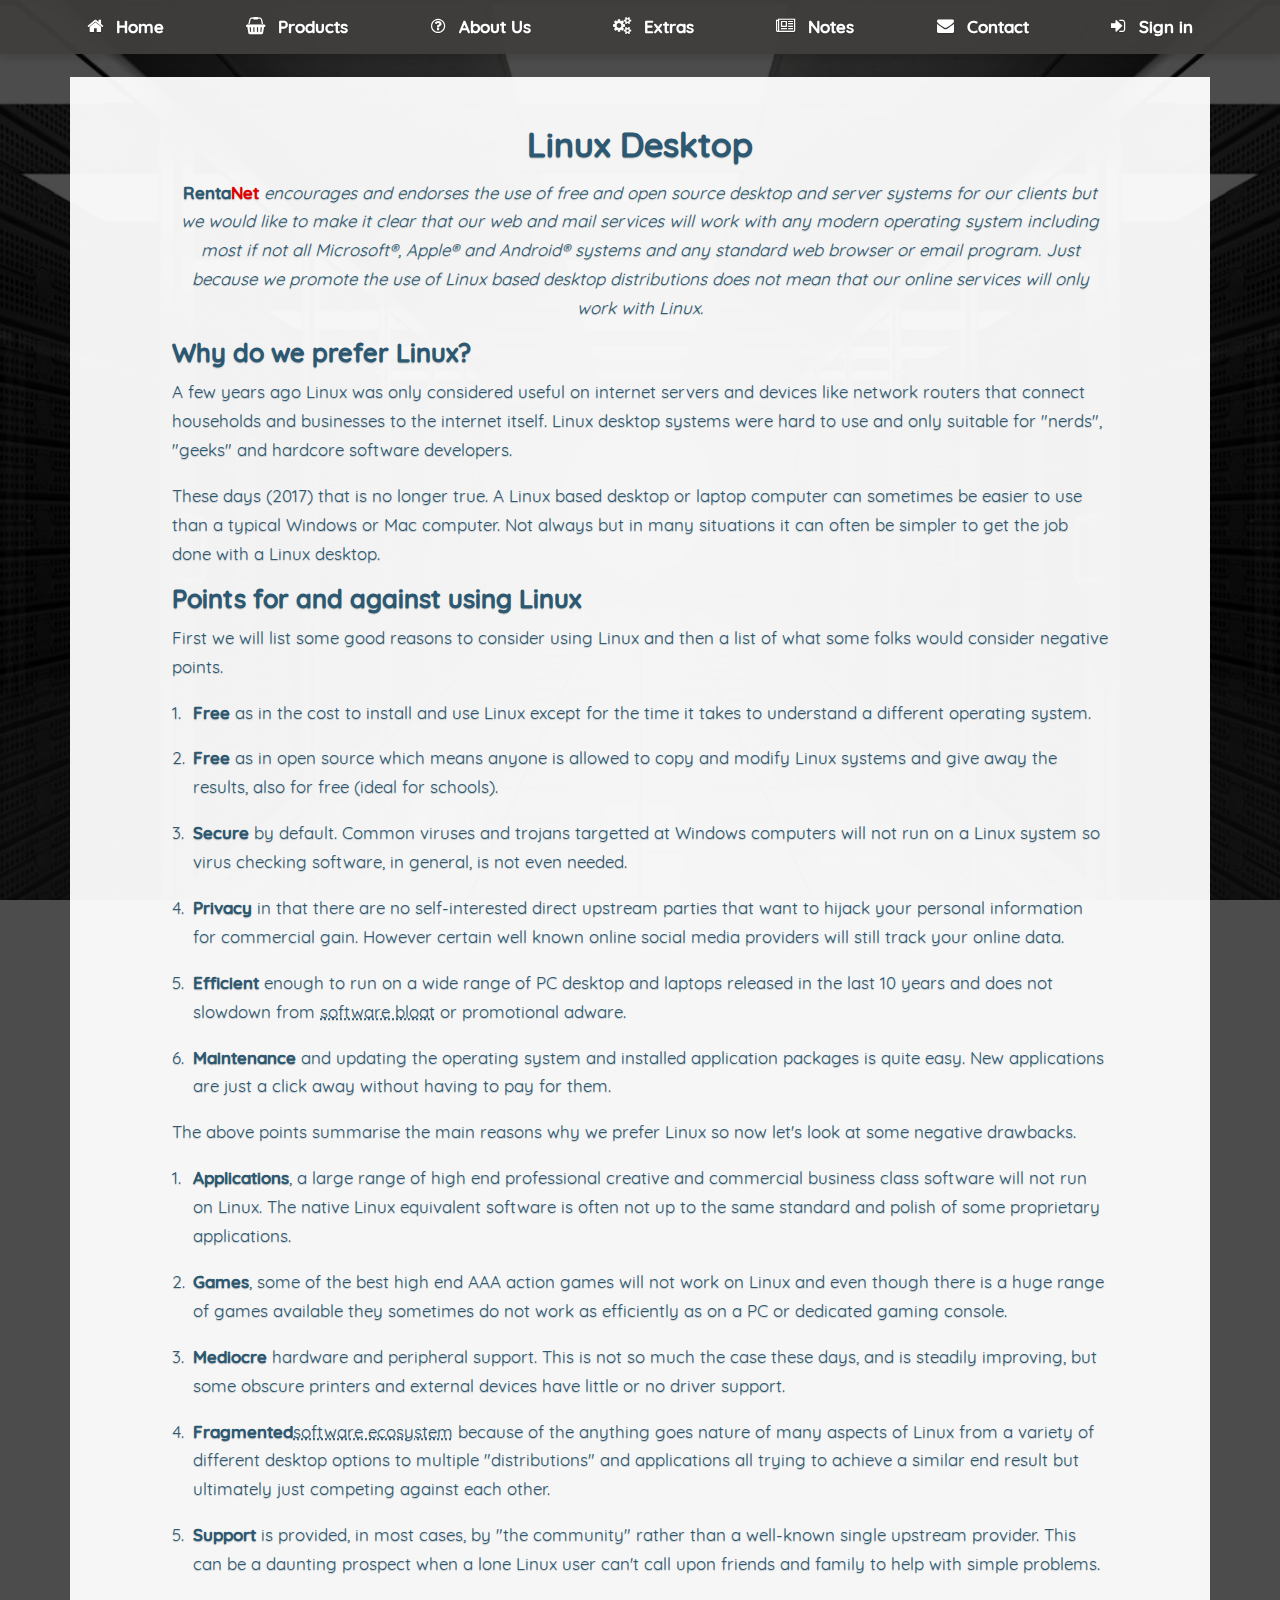
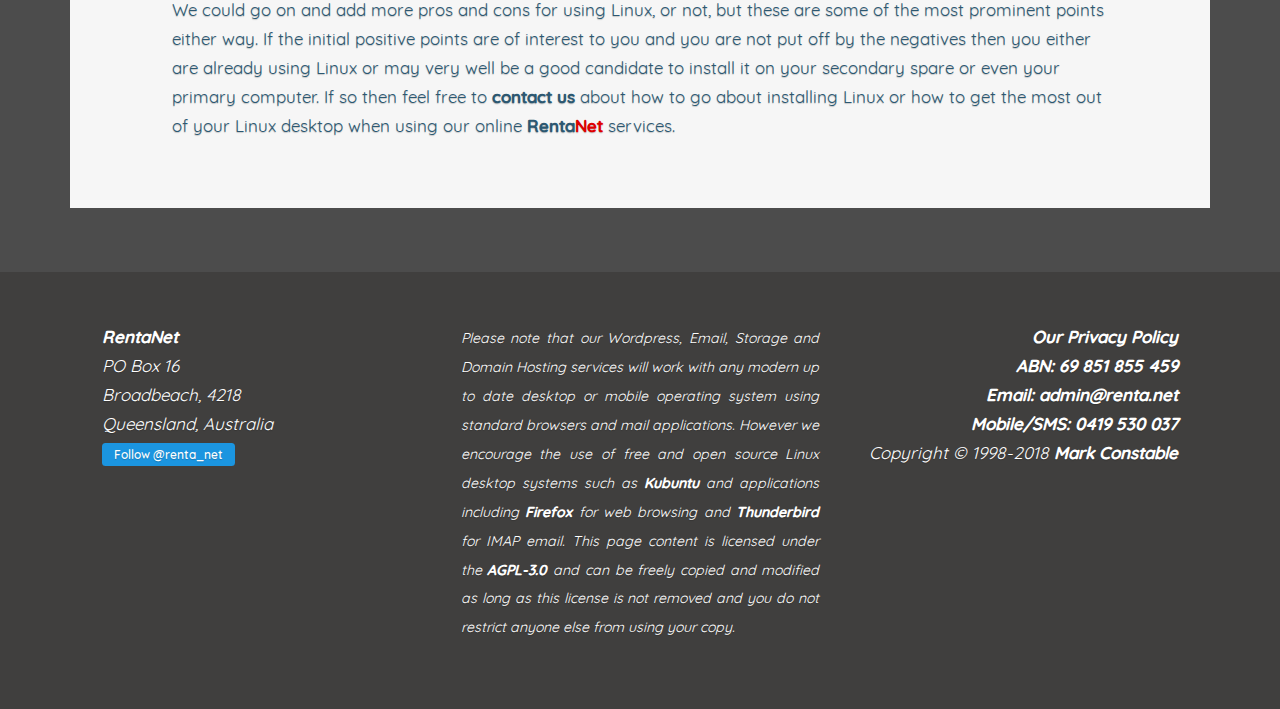
==== commit d76346e1: "All links bold and revamp main H1" ====
--- a/about-linux.html
+++ b/about-linux.html
@@ -16,6 +16,11 @@
 <link rel=apple-touch-icon sizes=144x144 href="lib/img/apple-touch-icon-144x144.png">
 <link rel=apple-touch-icon sizes=152x152 href="lib/img/apple-touch-icon-152x152.png">
 <link rel=apple-touch-icon sizes=180x180 href="lib/img/apple-touch-icon-180x180.png">
+<style>*, *:before, *:after{box-sizing:border-box;}
+html{background-image:url('lib/img/server-room-1366x768.jpg');}
+html{scroll-behavior:smooth;min-height:100%;background-attachment:fixed;background-position:center center;background-repeat:no-repeat;background-size:cover;}
+body{height:100%;width:100%;background-color:rgba(0,0,0,0.7);margin:0;padding:4.5em 0 0 0;font-size:17px;line-height:1.7;color:#2c5871;font-family:'Quicksand', sans-serif;font-weight:400;text-shadow:0 1px 1px rgba(0, 0, 0, 0.2);}
+</style>
 <link rel=stylesheet href="lib/css/rentanet.css">
 </head>
 <body id=top>
--- a/lib/css/rentanet.css
+++ b/lib/css/rentanet.css
@@ -23,7 +23,7 @@
 url('../fonts/icomoon.ttf') format('truetype'),
 url('../fonts/icomoon.woff') format('woff'),
 url('../fonts/icomoon.svg#icomoon') format('svg');font-weight:normal;font-style:normal;}
-[class^="icon-"], [class*=" icon-"]{font-family:'icomoon' !important;speak:none;font-style:normal;font-weight:normal;font-variant:normal;text-transform:none;line-height:1;}
+[class^="icon-"], [class*=" icon-"]{font-family:'icomoon' !important;margin-right:0.5rem;speak:none;font-style:normal;font-weight:normal;font-variant:normal;text-transform:none;line-height:1;}
 .icon-envelope-o:before{content:"\f003";}
 .icon-user:before{content:"\f007";}
 .icon-home:before{content:"\f015";}
@@ -76,18 +76,14 @@
 .icon-user-circle:before{content:"\f2bd";}
 .icon-user-circle-o:before{content:"\f2be";}
 .icon-user-o:before{content:"\f2c0";}
-html{background-image:url('../img/server-room-1366x768.jpg');}
-*, *:before, *:after{box-sizing:border-box;}
 a:hover{color:#df0000;}
-a{color:#2c5871;outline:none;transition:all .25s ease;}
-body{margin:0;padding:4.5em 0 0 0;font-size:16px;line-height:1.5;color:#2c5871;font-family:'Quicksand', sans-serif;font-weight:400;text-shadow:0 1px 1px rgba(0, 0, 0, 0.2);}
-html{scroll-behavior:smooth;min-height:100%;background-attachment:fixed;background-position:center center;background-repeat:no-repeat;background-size:cover;}
+a{color:#2c5871;outline:none;transition:all .25s ease;font-weight:bold;text-decoration:none;}
 form{margin-bottom:1em;}
-footer a{color:#ffffff;text-decoration:none;padding:0.25rem 0;margin:0.25rem 0;}
+footer a{padding:0.25rem 0;margin:0.25rem 0;}
 footer p{flex:1;width:100%;}
 footer{flex-direction:column;padding:2em 1em;font-style:italic;}
-h1, h2, h3, p, ul{margin-top:0;}
-h1, h2, h3{margin-bottom:0.5em;line-height:1;}
+h1,h2, h3, p, ul{margin-top:0;}
+h1,h2, h3{margin-bottom:0.5em;line-height:1;}
 img{display:block;border:0;width:100%;height:auto;margin:1em 0;}
 input,textarea{color:#ffffff;width:100%;padding:0.5em;font-size:18px;box-shadow:0px 1px 4px 0px rgba(0,0,0,0.6);margin-bottom:0.75em;border:1px solid transparent;background-color:rgba(255, 255, 255, 0.3);}
 input[type=submit]{width:10rem;}
@@ -99,7 +95,6 @@
 label.label-toggle{margin:0.75rem 1rem;background:linear-gradient(to bottom, #fff 0%, #fff 20%, transparent 20%, transparent 40%, #fff 40%, #fff 60%, transparent 60%, transparent 80%, #fff 80%, #fff 100%);cursor:pointer;display:block;float:right;height:1.5em;width:1.5em;z-index:99;}
 li ol > li:before{content:counters(item, ".") " ";}
 li ol > li{margin:0;padding:0.5em 0 0 0;}
-nav#topnav a, a.btn, .hero a{text-decoration:none;}
 nav#topnav a.link{display:none;}
 nav#topnav{z-index:99;}
 nav, footer{display:flex;justify-content:space-between;align-items:flex-start;}
@@ -111,30 +106,30 @@
 ol{list-style-type:none;counter-reset:item;margin:0;padding:0;}
 pre{background-color:#eee;max-width:100%;overflow:auto;padding:1em;}
 p code{background-color:#eee;padding:.2em .4em;border-radius:2px;}
-.btn-danger:hover{color:#fff;background-color:#ff0000;border-color:#df0000;text-decoration:none;}
+.btn-danger:hover{color:#fff;background-color:#ff0000;border-color:#df0000;}
 .btn-danger{color:#fff;background-color:#df0000;border-color:#bf0000;}
-.btn-success:hover{color:#fff;background-color:#449d44;border-color:#398439;text-decoration:none;}
+.btn-success:hover{color:#fff;background-color:#449d44;border-color:#398439;}
 .btn-success{color:#fff;background-color:#5cb85c;border-color:#4cae4c;}
-.btn-default:hover{color:#fff;background-color:#2c5871;border-color:#1c4861;text-decoration:none;}
+.btn-default:hover{color:#fff;background-color:#2c5871;border-color:#1c4861;}
 .btn-default{color:#fff;background-color:#3c6881;border-color:#2c5871;}
 .btn{background-image:none;border-radius:0.25em;border:1px solid transparent;cursor:pointer;display:inline-block;margin-bottom:0;padding:0.3em 1em;text-align:center;vertical-align:middle;white-space:nowrap;}
 .container{margin:0 auto;max-width:1140px;padding:0;}
 .heading{font-size:1.25em;text-align:center;font-style:italic;padding-bottom:0;}
 .large{font-size:4em;line-height:1;font-weight:500;padding-bottom:1em;}
+.hero h1{color:#fff;font-size:1rem;margin-bottom:3rem;}
 .notes h2,.extras h2{margin-bottom:0.5em;}
-.extras a,.notes a{color:#ffffff;}
-.extras a:hover,.notes a:hover{color:#000;}
-.intro a:hover{color:#ff0000;}
+.tel,.navbar,.navbar a,.extras,.notes,.extras a,.notes a,footer, footer a{color:#fff;}
+.extras a:hover{color:#df0000;}
+.notes a:hover{color:#000;}
 .navbar a.logo{padding:0 1rem;font-size:2em;line-height:1.5;}
-.navbar a{color:#fff;}
-.navbar a.link{color:#fff;padding:0.75em 1em;}
-.navbar a:hover{text-decoration:none;color:#df0000;background-color:#fff;}
+.navbar a.link{padding:0.75em 1em;}
+.navbar a:hover{color:#df0000;background-color:#fff;}
 .navbar{position:fixed;top:0;width:100%;box-shadow:0 5px 5px rgba(0,0,0,.1);z-index:99;}
 .product ul.extras{padding-left:1em;}
 .product ul{text-align:left;}
-.product:hover{box-shadow:0 0.2em 0.4em rgba(0, 0, 0, 0.5);background-color:#eeeeee;}
-.product{display:flex;width:100%;box-shadow:0 0 1.5em rgba(0, 0, 0, 0.25);transition:all .25s ease;flex-direction:column;justify-content:space-between;background-color:#ffffff;text-align:center;padding:2em;border-radius:0;}
-.ptitle{padding-top:0.25em;font-size:1.75em;font-weight:500;margin-bottom:0.5em;}
+.product:hover{box-shadow:0 0.2em 0.4em rgba(0, 0, 0, 0.5);background-color:#efefef;}
+.product{font-size:1rem;line-height:1.5;display:flex;width:100%;box-shadow:0 0 1.5em rgba(0, 0, 0, 0.25);transition:all .25s ease;flex-direction:column;justify-content:space-between;background-color:#ffffff;text-align:center;padding:2em;border-radius:0;}
+.ptitle{padding-top:0.25em;font-size:1.6em;font-weight:500;margin-bottom:0.5em;}
 .products{display:flex;justify-content:space-between;flex-direction:column;}
 .blu{color:#2c5871;}
 .dark{color:#3f3e3d;}
@@ -144,21 +139,20 @@
 .justify{text-align:justify;}
 .left{text-align:left;}
 .right{text-align:right;}
-.navbar,footer{background-color:rgba(63,62,61,0.95);color:#fff;}
 .about,.hero-title,.product,.linux,.privacy{background-color:rgba(255, 255, 255, 0.95);}
-.extras{background-color:rgba(44, 88, 113, 0.95);color:#ffffff;}
-.notes{background-color:rgba(223, 0, 0, 0.95);color:#ffffff;}
+.extras{background-color:rgba(44, 88, 113, 0.95);}
+.navbar,footer{background-color:rgba(63,62,61,0.95);}
+.notes{background-color:rgba(223, 0, 0, 0.95);}
 .gap{margin:0;}
 .hero{display:flex;min-height:320px;align-items:center;justify-content:center;flex-direction:column}
 .hero-title{font-size:3.6rem;line-height:1;padding:0.25em 0.5em;border-radius:3em;}
 .hero-button{background-color:rgba(255,255,255,0.05);border-style:solid;border-color:rgba(255,255,255,0.1);font-size:1.5rem;padding:2rem 4rem;border-radius:0.25em;transition:all .5s;color:#fff;text-align:center;line-height:1;font-weight:500;margin-top:3rem;}
 .hero-button:hover{color:#fff;background-color:rgba(255,255,255,0.2);}
-body{height:100%;width:100%;background-color:rgba(0,0,0,0.7);}
 .about,.notes,.extras,.linux,.privacy{padding:2em 1em;}
 .fs200{font-size:200%;}
-.mb-1{margin-bottom:1em;}
-.intro{font-size:1.25rem;color:#fff;font-style:italic;font-weight:500;}
-.intro a{color:#fff;padding:0.25rem;margin:0.25rem;}
+.mb-1{margin-bottom:0.1rem;}
+.intro{font-size:1.25rem;font-style:italic;font-weight:500;}
+.intro a{padding:0.25rem;margin:0.25rem;}
 .twitter-button{padding:0.3em 1em;background-color:#1b95e0;color:#fff;border-radius:0.3em;font-weight:500;font-style:normal;font-size:70%;}
 .twitter-button:hover{color:#fff;background-color:#0b85d0;}
 @keyframes fadein{from{opacity:0;}to{opacity:1;}}
@@ -174,12 +168,12 @@
 label.label-toggle{display:none;}
 nav#topnav a.link{display:inline-block;}
 li ol > li{text-align:justify;}
-.cols{column-gap:2em;columns:2;text-align:justify;}
-footer,.about,.notes,.extras,.linux,.privacy{padding:2em;}
+footer,.about,.notes,.extras,.linux,.privacy{padding:3em 6em;}
+.hero h1{font-size:1.5rem;}
 .about,.products,.notes,.extras{margin:0;}
 .product{width:24%;padding:0.75em;border-radius:0.5em;margin-top:1em;margin-top:1em;}
 .gap{margin:0 0 4rem 0;}
 .navbar a.logo{display:none;}
 .hero-title{font-size:9rem;}
 .hero{min-height:640px;}
-}+}
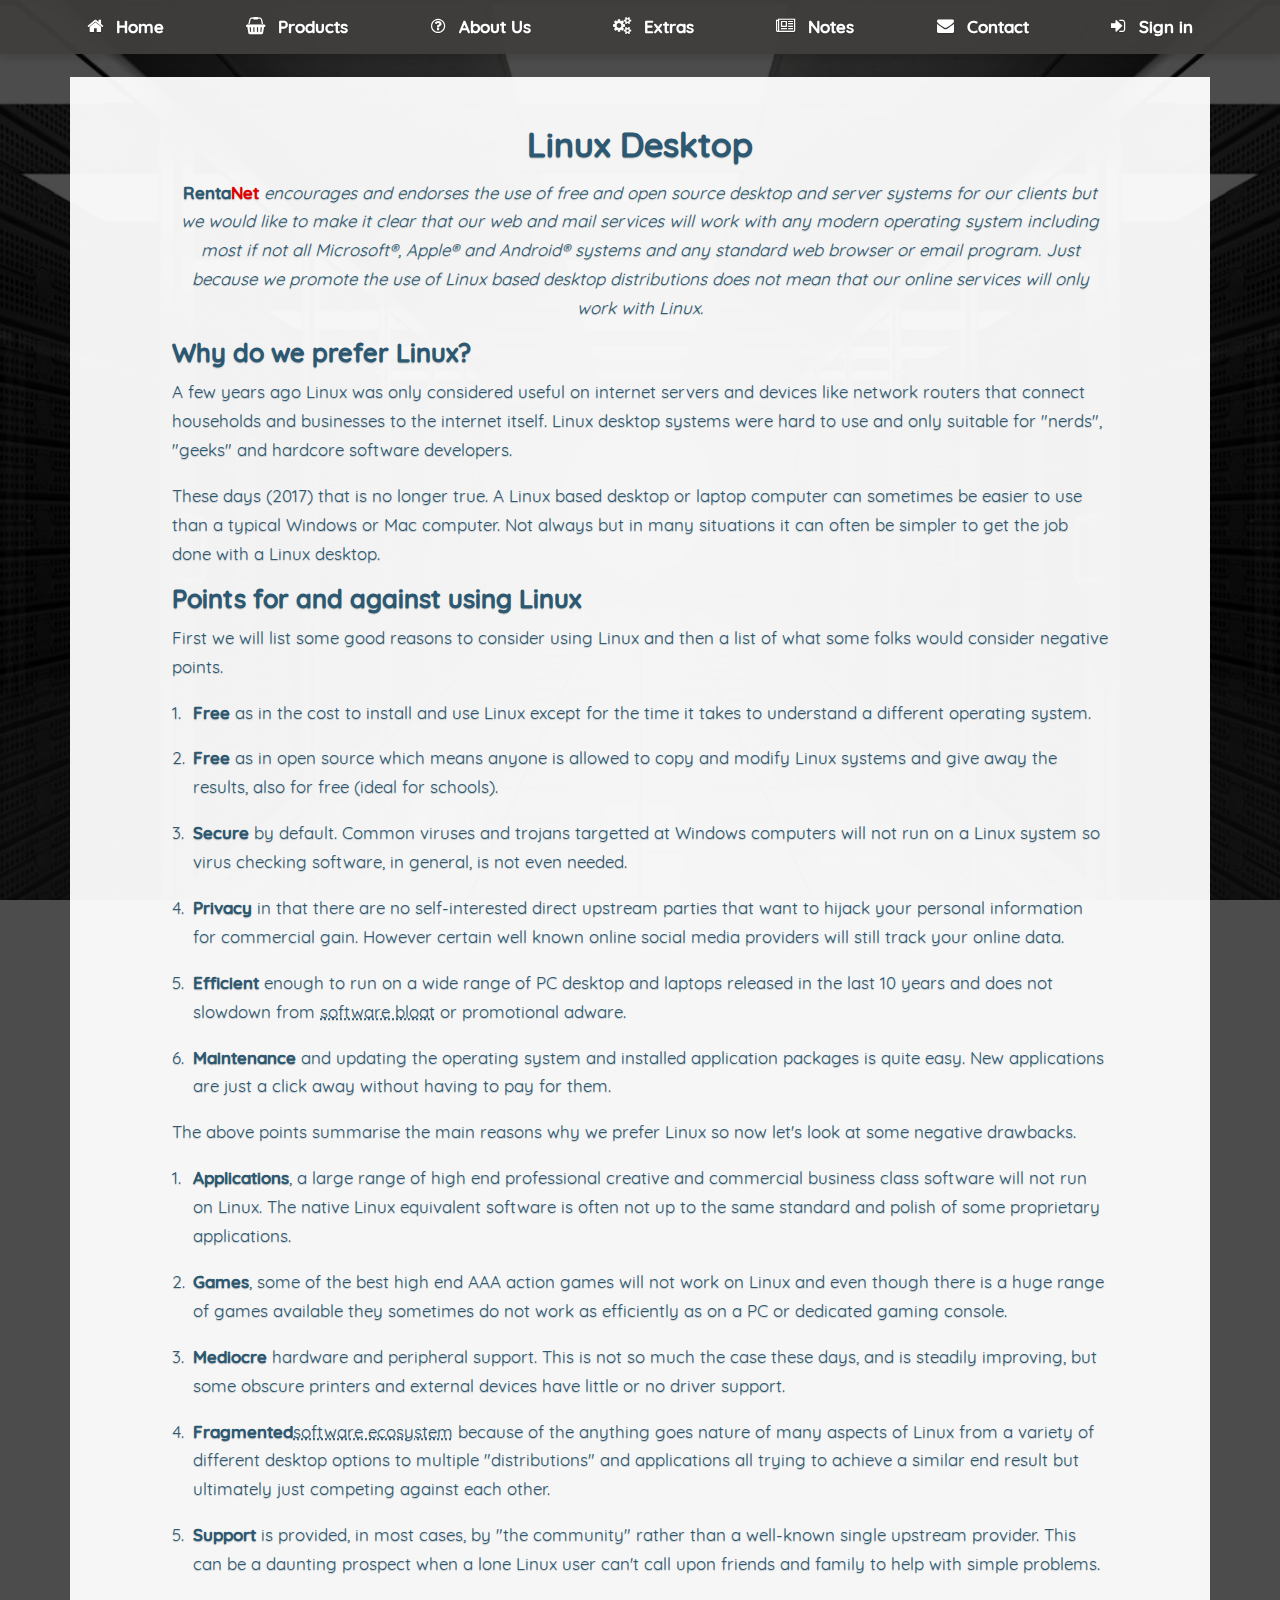
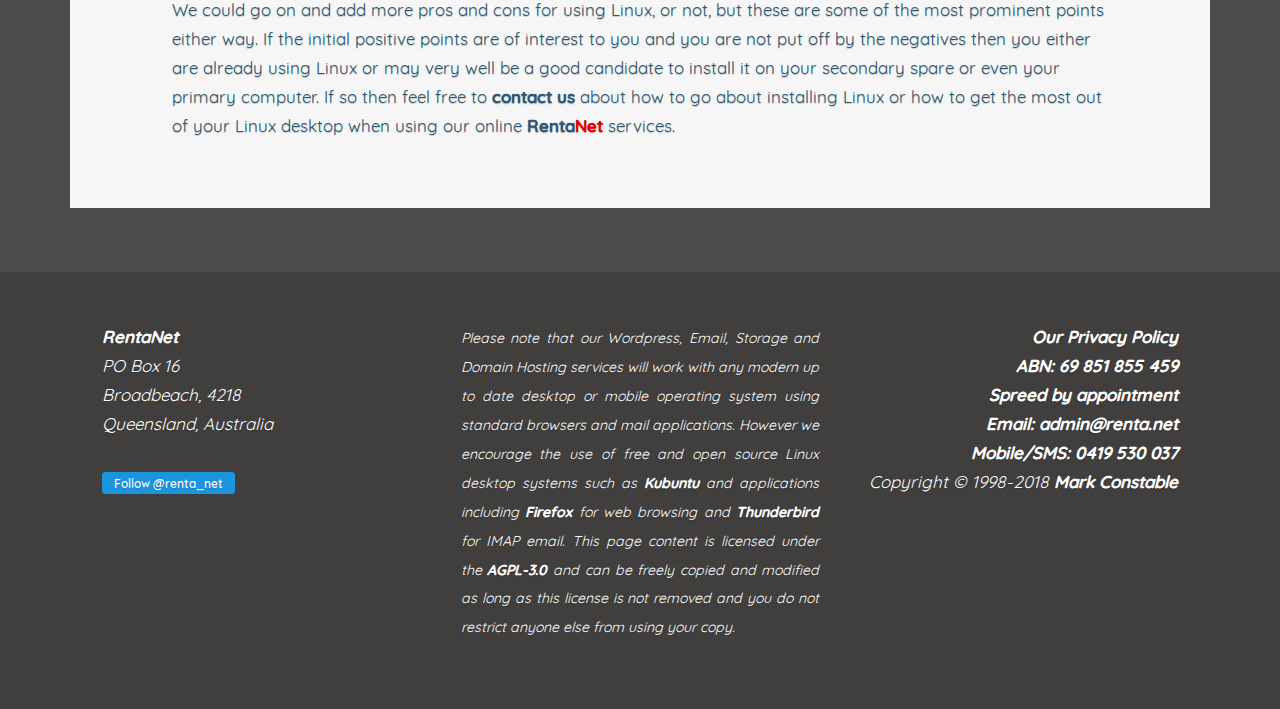
==== commit 2d2cc54f: "Minor update" ====
--- a/about-linux.html
+++ b/about-linux.html
@@ -5,7 +5,7 @@
 <meta name=viewport content="width=device-width, initial-scale=1">
 <meta name=description content="RentaNet provides Wordpress, Email, Storage and Domain Hosting services primarily for linux desktop users">
 <title>RentaNet - Wordpress, Email, Storage and Domain Hosting</title>
-<link rel="canonical" href="http://renta.net/">
+<link rel="canonical" href="https://renta.net/">
 <link rel="shortcut icon" href="lib/img/favicon.ico" type="image/x-icon">
 <link rel=apple-touch-icon href="lib/img/apple-touch-icon.png">
 <link rel=apple-touch-icon sizes=57x57 href="lib/img/apple-touch-icon-57x57.png">
@@ -119,7 +119,7 @@
 negatives then you either are already using Linux or may very well be a
 good candidate to install it on your secondary spare or even your primary
 computer. If so then feel free to
-<a href="https://renta.net/submitticket.php?step=2&deptid=2">contact us</a>
+<a href="https://renta.net/billing/submitticket.php?step=2&deptid=2">contact us</a>
 about how to go about installing Linux or how to get the most out of your
 Linux desktop when using our online
 <a href="https://renta.net"><b>Renta<span class=red>Net</span></b></a>
@@ -127,12 +127,12 @@
 </div>
 </main>
 <div class=gap></div>
-<footer itemscope itemtype="http://schema.org/Person">
+<footer itemscope itemtype="https://schema.org/Person">
 <p class=left>
-<a href="https://renta.net" title="Wordpress, Email, Storage and Domain Hosting Services"><b><span itemprop=brand>RentaNet</span></b></a><br>
+<a href="https://renta.net" title="Wordpress, Email, Storage and Domain Hosting Services"><span itemprop=brand>RentaNet</span></a><br>
 <span itemprop=address>PO Box 16<br>
 Broadbeach, 4218<br>
-Queensland, Australia</span><br>
+Queensland, Australia</span><br><br>
 <a class=twitter-button href="https://twitter.com/renta_net" title="Follow @renta_net on Twitter">Follow @renta_net</a>
 </p>
 <p class=justify>
@@ -141,26 +141,25 @@
 will work with any modern up to date desktop or mobile operating system
 using standard browsers and mail applications. However we encourage the
 use of free and open source Linux desktop systems such as
-<a href="https://kubuntu.org/" title="A great free desktop system"><b>Kubuntu</b></a>
+<a href="https://kubuntu.org/" title="A great free desktop system">Kubuntu</a>
 and applications including
-<a href="https://www.mozilla.org/en-US/firefox/new/" title="Free web browser"><b>Firefox</b></a>
+<a href="https://www.mozilla.org/en-US/firefox/new/" title="Free web browser">Firefox</a>
 for web browsing and
-<a href="https://www.mozilla.org/en-US/thunderbird/" title="Free email client"><b>Thunderbird</b></a>
+<a href="https://www.mozilla.org/en-US/thunderbird/" title="Free email client">Thunderbird</a>
 for IMAP email. This page content is licensed under the
-<a href="https://www.gnu.org/licenses/agpl-3.0.en.html" title="AGPL-3.0 license details"><b>AGPL-3.0</b></a>
+<a href="https://www.gnu.org/licenses/agpl-3.0.en.html" title="AGPL-3.0 license details">AGPL-3.0</a>
 and can be freely copied and modified as long as this license is not
 removed and you do not restrict anyone else from using your copy.
 </small>
 </p>
 <p class=right>
-<a href="privacy-policy.html" title="Privacy Policy"><b>Our Privacy Policy</b></a><br>
-<a href="http://www.abr.business.gov.au/SearchByAbn.aspx?SearchText=69851855459" title="Australian Business Number"><b>ABN: 69 851 855 459</b></a><br>
-<a href='&#109;ail&#116;o&#58;ad&#109;in&#64;&#114;en&#116;a&#46;n&#101;t' title="Email Support"><b>Email: <span itemprop=email>ad&#109;in&#64;&#114;en&#116;a&#46;n&#101;t</span></b></a><br>
-<a href="tel:+61419530037" title="Mobile/SMS Support"><b>Mobile/SMS: <span itemprop=telephone>0419 530 037</span></b></a><br>
-Copyright &copy; 1998-2018 <a href="https://markc.blog" title="My personal tech blog"><b><span itemprop=givenName>Mark</span> <span itemprop=familyName>Constable</span></b></a>
+<a href=privacy-policy.html title="Privacy Policy">Our Privacy Policy</a><br>
+<a href="https://www.abr.business.gov.au/SearchByAbn.aspx?SearchText=69851855459" title="Australian Business Number">ABN: 69 851 855 459</a><br>
+<a href="https://spreed.me/rentanet" title="SMS or email first for Spreed support">Spreed by appointment</a><br>
+<a href='&#109;ail&#116;o&#58;ad&#109;in&#64;&#114;en&#116;a&#46;n&#101;t' title="Email Support">Email: <span itemprop=email>ad&#109;in&#64;&#114;en&#116;a&#46;n&#101;t</span></a><br>
+<a href="tel:+61419530037" title="Mobile/SMS Support">Mobile/SMS: <span itemprop=telephone>0419 530 037</span></a><br>
+Copyright &copy; 1998-2018 <a href="https://markc.blog" title="My personal tech blog"><span itemprop=givenName>Mark</span> <span itemprop=familyName>Constable</span></a>
 </p>
 </footer>
-<script async src="//www.googletagmanager.com/gtag/js?id=UA-60445335-1"></script>
-<script>window.dataLayer=window.dataLayer||[];function gtag(){dataLayer.push(arguments)};gtag('js',new Date());gtag('config','UA-60445335-1');</script>
 </body>
-</html>
+</html>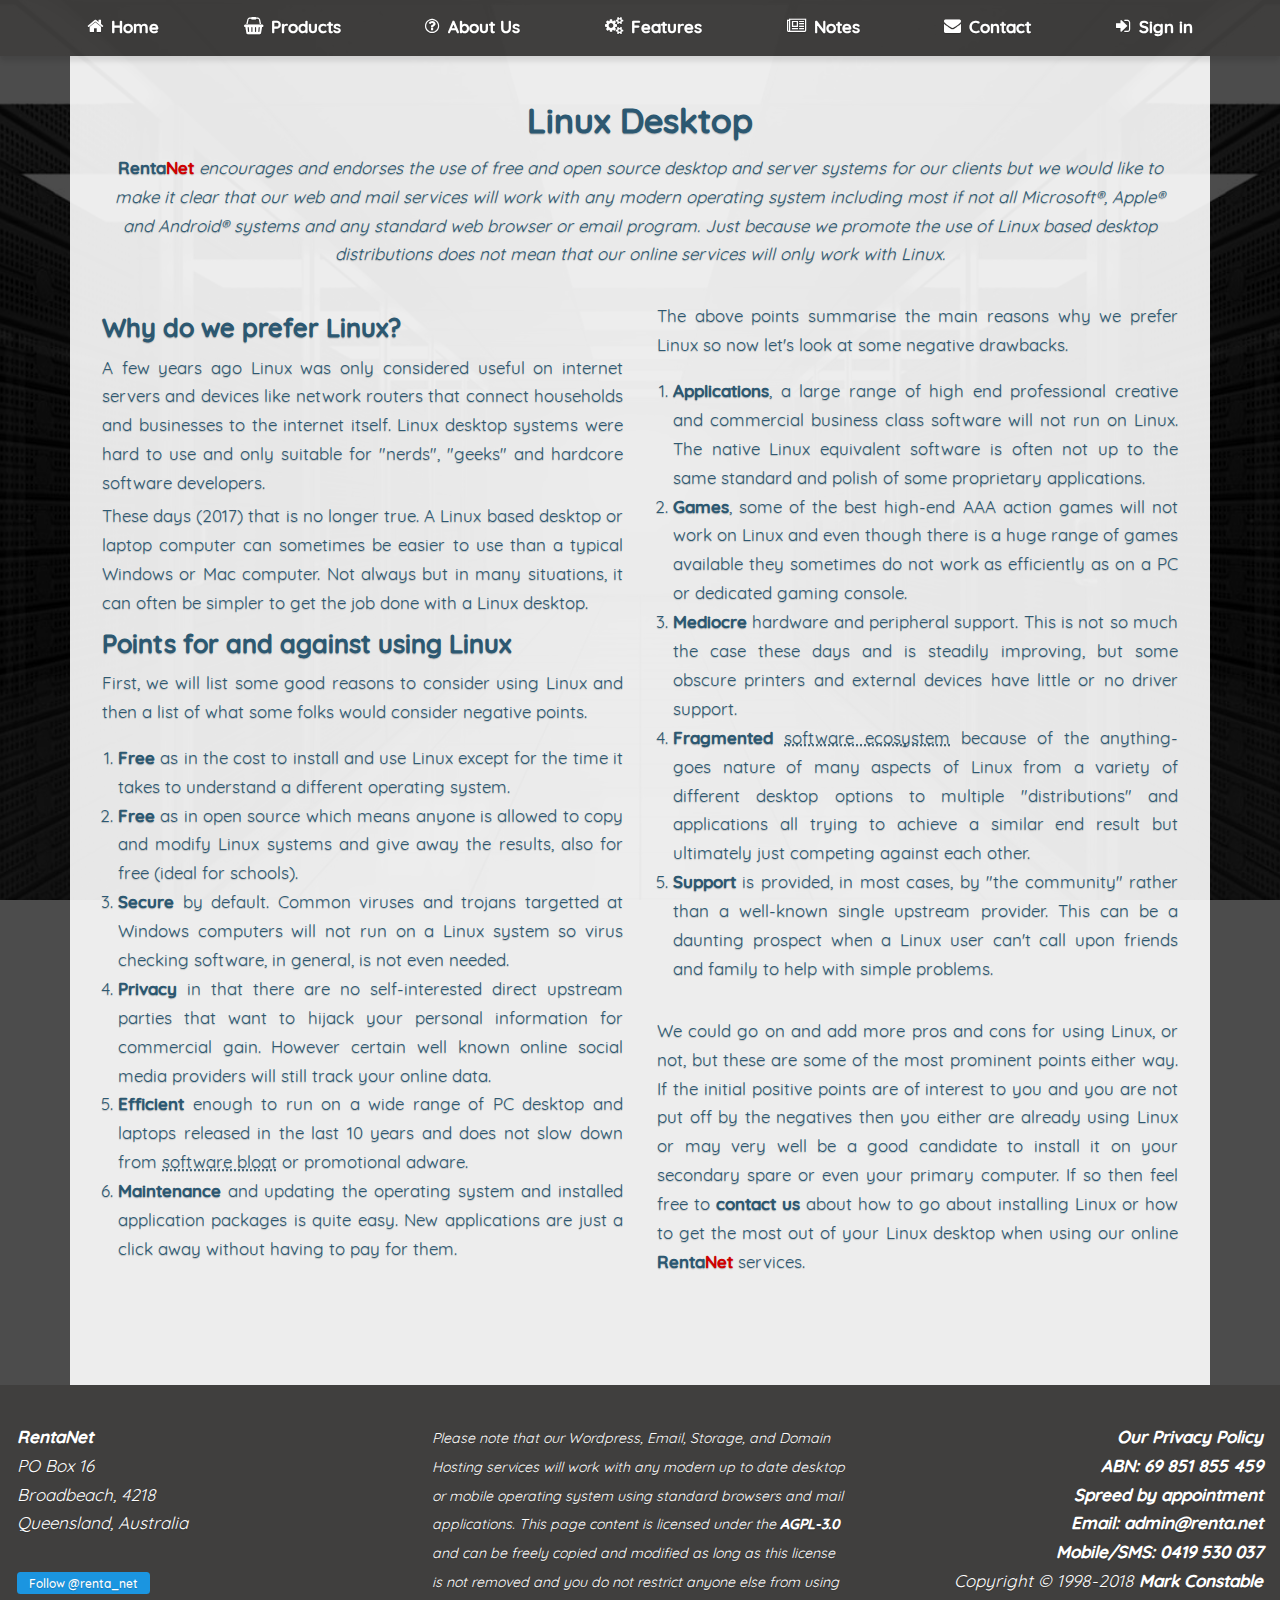
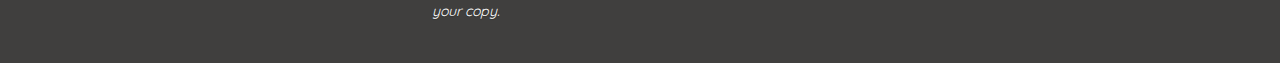
==== commit 3d753069: "201811 update, transparency from .8 to .9" ====
--- a/about-linux.html
+++ b/about-linux.html
@@ -16,29 +16,144 @@
 <link rel=apple-touch-icon sizes=144x144 href="lib/img/apple-touch-icon-144x144.png">
 <link rel=apple-touch-icon sizes=152x152 href="lib/img/apple-touch-icon-152x152.png">
 <link rel=apple-touch-icon sizes=180x180 href="lib/img/apple-touch-icon-180x180.png">
-<style>*, *:before, *:after{box-sizing:border-box;}
+<style>*,
+*:before,
+*:after{box-sizing:border-box;}
 html{background-image:url('lib/img/server-room-1366x768.jpg');}
 html{scroll-behavior:smooth;min-height:100%;background-attachment:fixed;background-position:center center;background-repeat:no-repeat;background-size:cover;}
-body{height:100%;width:100%;background-color:rgba(0,0,0,0.7);margin:0;padding:4.5em 0 0 0;font-size:17px;line-height:1.7;color:#2c5871;font-family:'Quicksand', sans-serif;font-weight:400;text-shadow:0 1px 1px rgba(0, 0, 0, 0.2);}
-</style>
-<link rel=stylesheet href="lib/css/rentanet.css">
+body{height:100%;width:100%;background-color:rgba(0,0,0,0.7);margin:0;padding:3.5rem 0 0 0;font-size:17px;line-height:1.7;color:#2c5871;font-family:'Quicksand', sans-serif;font-weight:400;text-shadow:0 1px 1px rgba(0, 0, 0, 0.2);}
+@font-face{font-family:'Quicksand';font-style:normal;font-weight:400;src:local('Quicksand Regular'),
+local('Quicksand-Regular'),
+url('lib/fonts/Quicksand_400.eot') format('embedded-opentype'),
+url('lib/fonts/Quicksand_400.woff') format('woff'),
+url('lib/fonts/Quicksand_400.woff2') format('woff2'),
+url('lib/fonts/Quicksand_400.svg#Quicksand') format('svg'),
+url('lib/fonts/Quicksand_400.ttf') format('truetype');}
+@font-face{font-family:'Quicksand';font-style:normal;font-weight:500;src:local('Quicksand Medium'),
+local('Quicksand-Medium'),
+url('lib/fonts/Quicksand_500.eot') format('embedded-opentype'),
+url('lib/fonts/Quicksand_500.woff') format('woff'),
+url('lib/fonts/Quicksand_500.woff2') format('woff2'),
+url('lib/fonts/Quicksand_500.svg#Quicksand') format('svg'),
+url('lib/fonts/Quicksand_500.ttf') format('truetype');}
+@font-face{font-family:'icomoon';src:url('lib/fonts/icomoon.eot');src:url('lib/fonts/icomoon.eot') format('embedded-opentype'),
+url('lib/fonts/icomoon.ttf') format('truetype'),
+url('lib/fonts/icomoon.woff') format('woff'),
+url('lib/fonts/icomoon.svg#icomoon') format('svg');font-weight:normal;font-style:normal;}
+[class^="icon-"]{font-family:'icomoon' !important;margin-right:0.5rem;speak:none;font-style:normal;font-weight:normal;font-variant:normal;text-transform:none;line-height:1;}
+.icon-user:before{content:"\f007";}
+.icon-home:before{content:"\f015";}
+.icon-shopping-cart:before{content:"\f07a";}
+.icon-gears:before{content:"\f085";}
+.icon-sign-in:before{content:"\f090";}
+.icon-envelope:before{content:"\f0e0";}
+.icon-building-o:before{content:"\f0f7";}
+.icon-newspaper-o:before{content:"\f1ea";}
+.icon-server:before{content:"\f233";}
+.icon-shopping-basket:before{content:"\f291";}
+.icon-question-circle-o:before{content:"\f29c";}
+.icon-handshake-o:before{content:"\f2b5";}
+.icon-laptop:before{content:"\f109";}
+.icon-smile-o:before{content:"\f118";}
+.icon-sitemap:before{content:"\f0e8";}
+a:hover{color:#cf0000;}
+a{color:#2c5871;outline:none;transition:all .4s ease;font-weight:bold;text-decoration:none;}
+h1,
+h2,
+p,
+ul{margin:0.25rem 0;}
+input{color:#ffffff;width:100%;padding:0.5em;font-size:18px;box-shadow:0px 1px 4px 0px rgba(0,0,0,0.6);margin-bottom:0.75em;border:1px solid transparent;background-color:rgba(255, 255, 255, 0.3);}
+input#menu-toggle{display:none;}
+label.label-toggle{margin:0.75rem 1rem;background:linear-gradient(to bottom, #fff 0%, #fff 20%, transparent 20%, transparent 40%, #fff 40%, #fff 60%, transparent 60%, transparent 80%, #fff 80%, #fff 100%);display:block;float:right;height:1.5em;width:1.5em;z-index:99;}
+main{background-color:rgba(255, 255, 255, 0.9);padding:1rem;}
+nav#topnav a.link{display:none;}
+nav#topnav{z-index:99;min-height:56px;}
+nav, footer{display:flex;justify-content:space-between;align-items:flex-start;}
+.btn-default{color:#fff;background-color:#3c6881;border-color:#2c5871;}
+.btn{background-image:none;border-radius:0.15rem;border:1px solid transparent;display:inline-block;margin-bottom:0;padding:0.3em 1em;text-align:center;vertical-align:middle;white-space:nowrap;}
+.container{margin:0 auto;max-width:1140px;}
+.large{font-size:4em;line-height:1;}
+footer,
+footer a,
+.navbar,
+.navbar a{color:#fff;}
+.navbar a.logo{padding:0 1rem;font-size:2em;line-height:1.5;}
+.navbar a.link{padding:0.75em 1em;}
+.navbar{position:fixed;top:0;width:100%;box-shadow:0 5px 5px rgba(0,0,0,.1);z-index:99;}
+.product ul{text-align:left;}
+.product{font-size:15px;line-height:1.5;display:flex;width:100%;box-shadow:0 0.2em 0.4em rgba(0, 0, 0, 0.5);flex-direction:column;justify-content:space-between;background-color:#ffffff;text-align:center;padding:2em;border-radius:0;}
+.product p,
+.product ul,
+.product h2{margin:0.25rem 0;}
+.features,.products{display:flex;justify-content:space-between;flex-direction:column;}
+.blu{color:#2c5871;}
+.red{color:#cf0000;}
+.center{text-align:center;}
+.right{text-align:right;}
+footer, .navbar{background-color:rgba(63,62,61,0.95);}
+.gap{margin:0;}
+.hero{animation:fadein 5s ease-in-out;min-height:300px;}
+.hero h1{font-size:1rem;}
+.hero-title{font-size:3.6rem;}
+.hero-button{background-color:rgba(255,255,255,0.5);border:2px solid rgba(255,255,255,0.5);padding:1rem 4rem;border-radius:0.25em;}
+.hero-button,
+.tel{display:inline-block;margin:1rem;}
+.features{text-align:center;}
+.feature p,.feature ul{font-size:16px;text-align:left;}
+.feature{padding:0.5em;}
+.feature img{width:auto;float:none;margin:0 auto;height:100px;}
+footer a{padding:0.25rem 0;margin:0.25rem 0;}
+footer p{flex:1;width:100%;}
+footer{flex-direction:column;padding:2em 1em;font-style:italic;}
+.twitter-button{padding:0.3em 1em;background-color:#1b95e0;color:#fff;border-radius:0.3em;font-weight:500;font-style:normal;font-size:70%;}
+.twitter-button:hover{color:#fff;background-color:#0b85d0;}
+.fs200{font-size:200%;}
+.gap{margin:0 0 4rem 0;}
+input:hover,textarea:hover{box-shadow:0px 1px 4px 0px rgba(0,0,0,0.8);background-color:rgba(255, 255, 255, 0.5);}
+input#menu-toggle:checked ~ nav#topnav a.link{display:block;width:100%;padding:0.5em 1em;}
+input#menu-toggle:checked ~ nav#topnav a.logo{display:none;}
+input#menu-toggle:checked ~ nav#topnav{display:flex;flex-direction:column;align-items:flex-start;margin:1em 0;}
+input#menu-toggle{display:none;}
+ol{padding-left:1rem;padding-bottom:1rem;}
+@keyframes fadein{from{opacity:0;}
+to{opacity:1;}
+}
+@media screen and (min-width:540px){.features,.products{flex-wrap:wrap;flex-direction:row;}
+.feature,.product{width:49%;}
+.hero-title{font-size:6rem;}
+.hero{min-height:400px;}
+.hero h1{font-size:1.25rem;}
+main{padding:2rem;}
+}
+@media screen and (min-width:960px){footer{flex-direction:row;}
+input#menu-toggle{display:none;}
+label.label-toggle{display:none;}
+nav#topnav a.link{display:inline-block;}
+.hero h1{font-size:1.5rem;}
+.product{width:24%;padding:0.75rem;border-radius:0.25rem;margin-top:1rem;}
+.navbar a.logo{display:none;}
+.hero-title{font-size:9rem;}
+.hero{min-height:460px;}
+.cols{column-gap:2em;columns:2;text-align:justify;}
+.feature{width:33%;}
+}</style>
 </head>
 <body id=top>
 <header class=navbar>
 <input type=checkbox id=menu-toggle>
 <label for=menu-toggle class=label-toggle></label>
 <nav id=topnav class=container>
-<a class=logo href="https://renta.net/" title="RentaNet provides Wordpress, Email, Storage and Domain hosting services"><b>RentaNet</b></a>
-<a class=link href="/"><span class=icon-home></span> <b>Home</b></a>
-<a class=link href="/#products"><span class=icon-shopping-basket></span> <b>Products</b></a>
-<a class=link href="/#about"><span class=icon-question-circle-o></span> <b>About Us</b></a>
-<a class=link href="/#extras"><span class=icon-gears></span> <b>Extras</b></a>
-<a class=link href="/#notes"><span class=icon-newspaper-o></span> <b>Notes</b></a>
-<a class=link href="https://renta.net/billing/contact.php"><span class=icon-envelope></span> <b>Contact</b></a>
-<a class=link href="https://renta.net/billing/clientarea.php"><span class=icon-sign-in></span> <b>Sign in</b></a>
+<a class=logo href="https://renta.net/" title="RentaNet provides Wordpress, Email, Storage and Domain Hosting">RentaNet</a>
+<a class=link href="/"><span class=icon-home></span>Home</a>
+<a class=link href="/#products"><span class=icon-shopping-basket></span>Products</a>
+<a class=link href="/#about"><span class=icon-question-circle-o></span>About Us</a>
+<a class=link href="/#features"><span class=icon-gears></span>Features</a>
+<a class=link href="/#notes"><span class=icon-newspaper-o></span>Notes</a>
+<a class=link href="https://renta.net/billing/contact.php"><span class=icon-envelope></span>Contact</a>
+<a class=link href="https://renta.net/billing/clientarea.php"><span class=icon-sign-in></span>Sign in</a>
 </nav>
 </header>
-<main class="container linux">
+<main class="container">
 <h1 class=center>Linux Desktop</h1>
 <p class=center><b>Renta<span class=red>Net</span></b><em> encourages and
 endorses the use of free and open source desktop and server systems for our
@@ -48,6 +163,7 @@
 browser or email program. Just because we promote the use of Linux
 based desktop distributions does not mean that our online services will
 only work with Linux.</em></p>
+<br>
 <div class="cols">
 <h2>Why do we prefer Linux?</h2>
 <p>A few years ago Linux was only considered useful on internet servers and
@@ -56,10 +172,10 @@
 for "nerds", "geeks" and hardcore software developers.</p>
 <p>These days (2017) that is no longer true. A Linux based desktop or laptop
 computer can sometimes be easier to use than a typical Windows or Mac
-computer. Not always but in many situations it can often be simpler to get
+computer. Not always but in many situations, it can often be simpler to get
 the job done with a Linux desktop.</p>
 <h2>Points for and against using Linux</h2>
-<p>First we will list some good reasons to consider using Linux and then a
+<p>First, we will list some good reasons to consider using Linux and then a
 list of what some folks would consider negative points.</p>
 <ol>
 <li><b>Free</b> as in the cost to install and use Linux except for the time
@@ -75,7 +191,7 @@
 However certain well known online social media providers will still track
 your online data.</li>
 <li><b>Efficient</b> enough to run on a wide range of PC desktop and
-laptops released in the last 10 years and does not slowdown from
+laptops released in the last 10 years and does not slow down from
 <abbr title="A process whereby successive versions of a
 computer program become perceptibly slower,
 use more memory, disk space or processing
@@ -93,24 +209,24 @@
 and commercial business class software will not run on Linux. The native
 Linux equivalent software is often not up to the same standard and polish
 of some proprietary applications.</li>
-<li><b>Games</b>, some of the best high end AAA action games will not work
+<li><b>Games</b>, some of the best high-end AAA action games will not work
 on Linux and even though there is a huge range of games available they
 sometimes do not work as efficiently as on a PC or dedicated gaming
 console.</li>
 <li><b>Mediocre</b> hardware and peripheral support. This is not so much
-the case these days, and is steadily improving, but some obscure printers
+the case these days and is steadily improving, but some obscure printers
 and external devices have little or no driver support.</li>
 <li><b>Fragmented</b>
 <abbr title="A collection of software systems,
 which are developed and co-evolve
 in the same environment">software ecosystem</abbr>
-because of the anything goes nature of
+because of the anything-goes nature of
 many aspects of Linux from a variety of different desktop options to
 multiple "distributions" and applications all trying to achieve a similar
 end result but ultimately just competing against each other.</li>
 <li><b>Support</b> is provided, in most cases, by "the community" rather
 than a well-known single upstream provider. This can be a daunting prospect
-when a lone Linux user can't call upon friends and family to help with
+when a Linux user can't call upon friends and family to help with
 simple problems.</li>
 </ol>
 <p>We could go on and add more pros and cons for using Linux, or not, but
@@ -125,8 +241,8 @@
 <a href="https://renta.net"><b>Renta<span class=red>Net</span></b></a>
 services.</p>
 </div>
+<div class=gap></div>
 </main>
-<div class=gap></div>
 <footer itemscope itemtype="https://schema.org/Person">
 <p class=left>
 <a href="https://renta.net" title="Wordpress, Email, Storage and Domain Hosting Services"><span itemprop=brand>RentaNet</span></a><br>
@@ -137,16 +253,9 @@
 </p>
 <p class=justify>
 <small>
-Please note that our Wordpress, Email, Storage and Domain Hosting services
+Please note that our Wordpress, Email, Storage, and Domain Hosting services
 will work with any modern up to date desktop or mobile operating system
-using standard browsers and mail applications. However we encourage the
-use of free and open source Linux desktop systems such as
-<a href="https://kubuntu.org/" title="A great free desktop system">Kubuntu</a>
-and applications including
-<a href="https://www.mozilla.org/en-US/firefox/new/" title="Free web browser">Firefox</a>
-for web browsing and
-<a href="https://www.mozilla.org/en-US/thunderbird/" title="Free email client">Thunderbird</a>
-for IMAP email. This page content is licensed under the
+using standard browsers and mail applications. This page content is licensed under the
 <a href="https://www.gnu.org/licenses/agpl-3.0.en.html" title="AGPL-3.0 license details">AGPL-3.0</a>
 and can be freely copied and modified as long as this license is not
 removed and you do not restrict anyone else from using your copy.
@@ -162,4 +271,4 @@
 </p>
 </footer>
 </body>
-</html>+</html>
